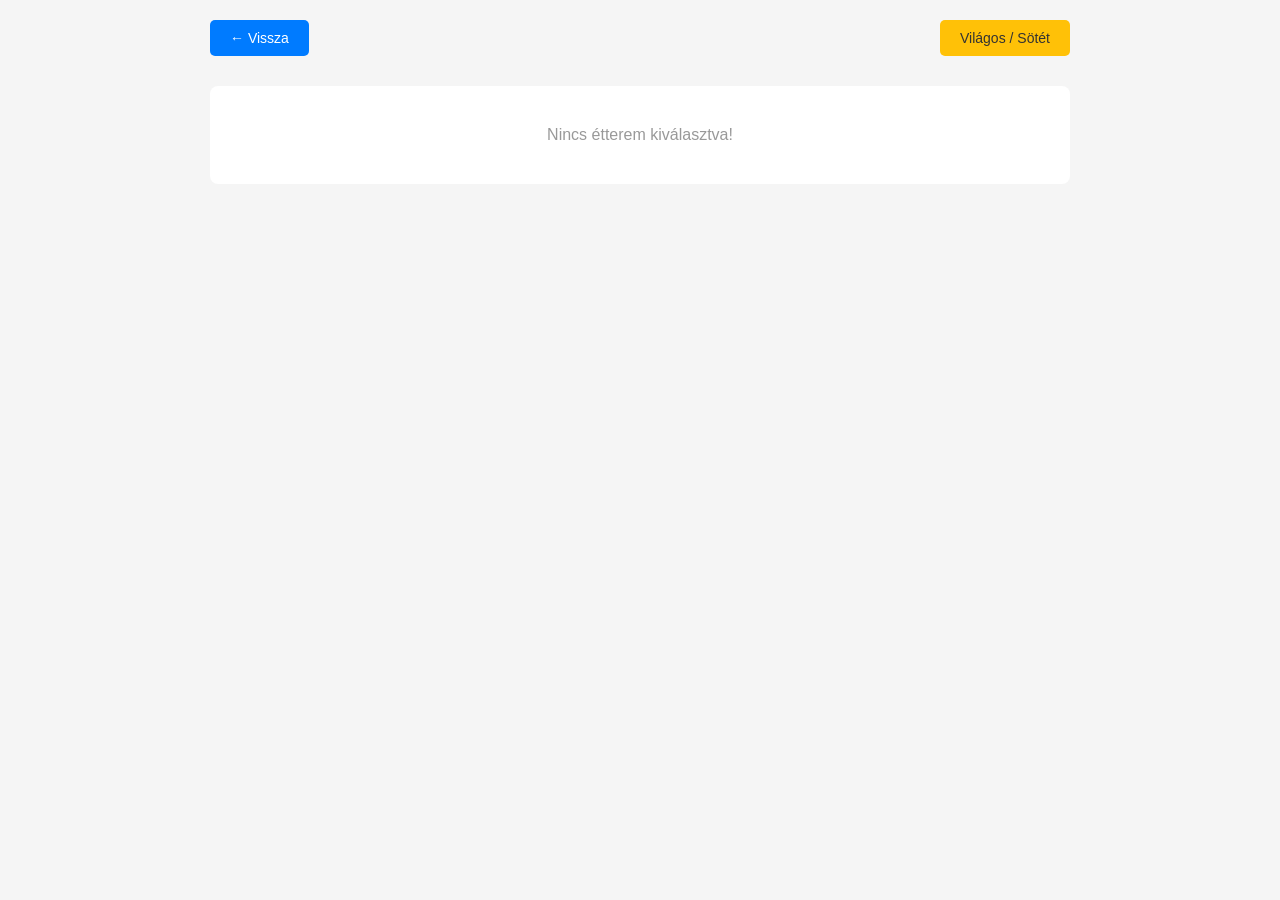
==== restaurant.html @ 2e68f977 "Add files via upload" ====
<!DOCTYPE html>
<html lang="hu">
<head>
    <meta charset="UTF-8">
    <meta name="viewport" content="width=device-width, initial-scale=1.0">
    <title>Étterem</title>
    <style>
        * {
            margin: 0;
            padding: 0;
            box-sizing: border-box;
        }

        body {
            font-family: 'Segoe UI', Tahoma, Geneva, Verdana, sans-serif;
            background-color: #f5f5f5;
            color: #333;
            transition: background-color 0.3s ease, color 0.3s ease;
        }

        body.dark-mode {
            background-color: #1e1e1e;
            color: #f5f5f5;
        }

        .container {
            max-width: 900px;
            margin: 0 auto;
            padding: 20px;
        }

        .header {
            display: flex;
            justify-content: space-between;
            align-items: center;
            margin-bottom: 30px;
            gap: 10px;
        }

        .back-btn, .dark-mode-toggle {
            padding: 10px 20px;
            border: none;
            border-radius: 5px;
            cursor: pointer;
            font-size: 14px;
            transition: background-color 0.3s ease;
        }

        .back-btn {
            background-color: #007bff;
            color: white;
        }

        .back-btn:hover {
            background-color: #0056b3;
        }

        body.dark-mode .back-btn {
            background-color: #0056b3;
        }

        body.dark-mode .back-btn:hover {
            background-color: #003d82;
        }

        .dark-mode-toggle {
            background-color: #ffc107;
            color: #333;
        }

        .dark-mode-toggle:hover {
            background-color: #e0a800;
        }

        body.dark-mode .dark-mode-toggle {
            background-color: #444;
            color: #ffc107;
        }

        body.dark-mode .dark-mode-toggle:hover {
            background-color: #555;
        }

        .restaurant-info {
            background: white;
            padding: 20px;
            border-radius: 8px;
            margin-bottom: 30px;
            box-shadow: 0 2px 10px rgba(0, 0, 0, 0.1);
        }

        body.dark-mode .restaurant-info {
            background-color: #2a2a2a;
            box-shadow: 0 2px 10px rgba(0, 0, 0, 0.5);
        }

        .restaurant-info h1 {
            margin-bottom: 15px;
            font-size: 28px;
        }

        .restaurant-info p {
            margin-bottom: 10px;
            font-size: 16px;
        }

        .menu-section {
            margin-top: 20px;
        }

        .menu-section h2 {
            font-size: 22px;
            margin-bottom: 15px;
            border-bottom: 2px solid #007bff;
            padding-bottom: 10px;
        }

        body.dark-mode .menu-section h2 {
            border-bottom-color: #0056b3;
        }

        .menu-content {
            font-family: 'Courier New', monospace;
            white-space: pre-wrap;
            word-wrap: break-word;
            line-height: 1.8;
            padding: 15px;
            background-color: #f9f9f9;
            border-radius: 5px;
            border-left: 4px solid #007bff;
        }

        body.dark-mode .menu-content {
            background-color: #333;
            border-left-color: #0056b3;
        }

        .no-data {
            background: white;
            padding: 20px;
            border-radius: 8px;
            text-align: center;
            color: #999;
        }

        body.dark-mode .no-data {
            background-color: #2a2a2a;
            color: #aaa;
        }
    </style>
</head>
<body>
    <div class="container">
        <div class="header">
            <button class="back-btn" onclick="goBack()">← Vissza</button>
            <button class="dark-mode-toggle" onclick="toggleDarkMode()">Világos / Sötét</button>
        </div>

        <div id="restaurantContent" class="no-data">
            Az étterem adatai betöltésben...
        </div>
    </div>

    <script>
        // Dark mode kezelés
        function toggleDarkMode() {
            document.body.classList.toggle('dark-mode');
            localStorage.setItem('darkMode', document.body.classList.contains('dark-mode'));
        }

        // Dark mode betöltés indításnál
        if (localStorage.getItem('darkMode') === 'true') {
            document.body.classList.add('dark-mode');
        }

        // Vissza gomb
        function goBack() {
            window.location.href = 'index.html';
        }

        // Étterem adatainak betöltése
        async function loadRestaurant() {
            try {
                const params = new URLSearchParams(window.location.search);
                const restaurantId = params.get('id');

                if (!restaurantId) {
                    document.getElementById('restaurantContent').innerHTML = '<div class="no-data">Nincs étterem kiválasztva!</div>';
                    return;
                }

                console.log('Keresett ID:', restaurantId);

                // restaurants.json betöltése
                const response = await fetch('restaurants.json');
                if (!response.ok) {
                    throw new Error('restaurants.json nem található!');
                }

                const restaurants = await response.json();
                console.log('Betöltött éttermek:', restaurants);

                const restaurant = restaurants.find(r => r.id == restaurantId);
                console.log('Talált étterem:', restaurant);

                if (!restaurant) {
                    document.getElementById('restaurantContent').innerHTML = '<div class="no-data">Az étterem nem található!</div>';
                    return;
                }

                // Étterem adatainak megjelenítése
                let html = `
                    <div class="restaurant-info">
                        <h1>${restaurant.name}</h1>
                        <p><strong>Cím:</strong> ${restaurant.address || 'Nincs megadva'}</p>
                        <p><strong>Telefon:</strong> ${restaurant.phone || 'Nincs megadva'}</p>
                        <p><strong>Email:</strong> ${restaurant.email || 'Nincs megadva'}</p>
                `;

                // Menü megjelenítése (string formátumban)
                if (restaurant.menu && restaurant.menu.trim()) {
                    html += `
                        <div class="menu-section">
                            <h2>Menü</h2>
                            <div class="menu-content">${restaurant.menu}</div>
                        </div>
                    `;
                } else {
                    html += '<div class="menu-section"><p><em>Nincs menü megadva</em></p></div>';
                }

                html += '</div>';

                document.getElementById('restaurantContent').innerHTML = html;

            } catch (error) {
                console.error('Hiba:', error);
                document.getElementById('restaurantContent').innerHTML = `<div class="no-data">Hiba az étterem betöltésekor: ${error.message}</div>`;
            }
        }

        // Oldal betöltésénél az étterem adatait töltjük be
        loadRestaurant();
    </script>
</body>
</html>
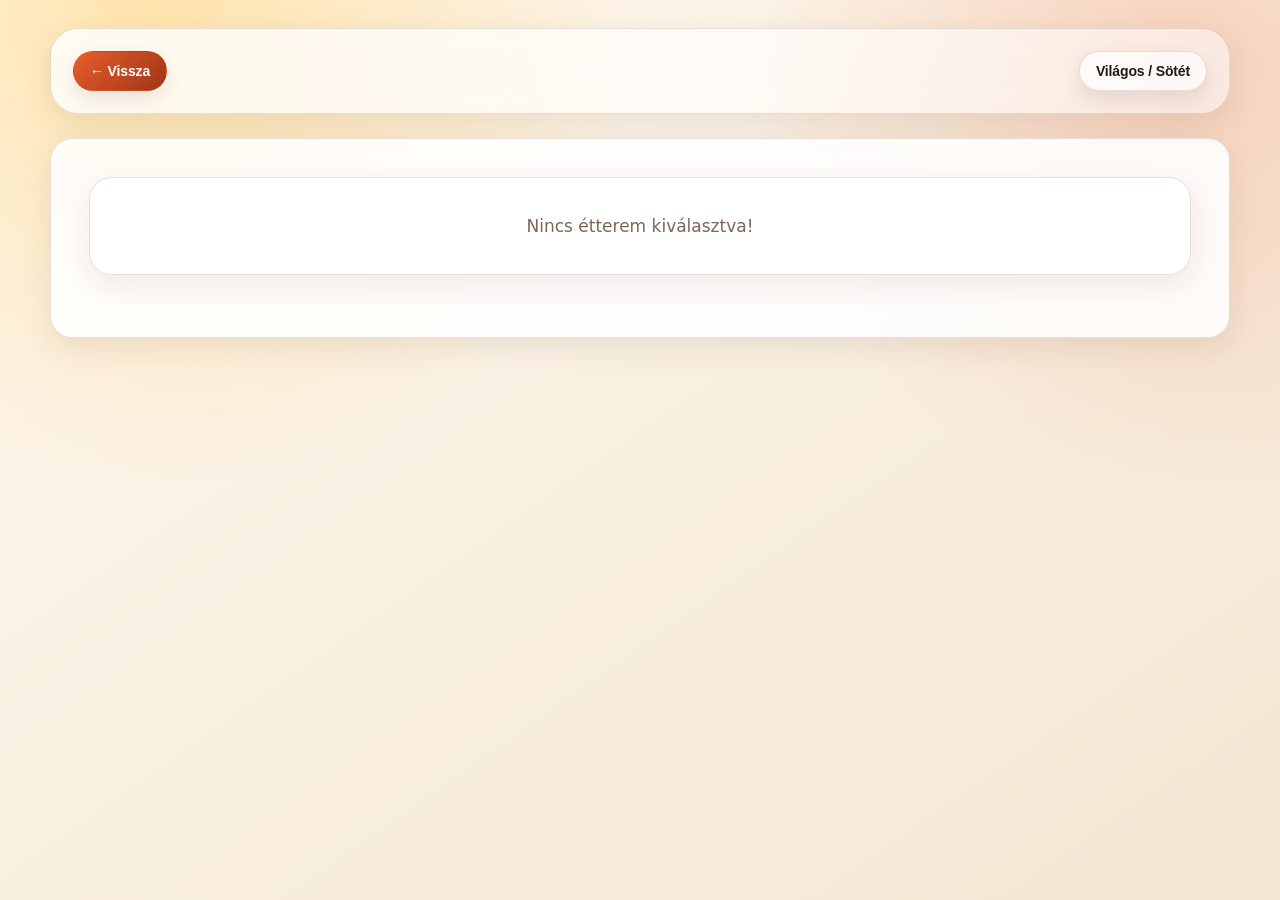
==== commit eadad15c: "Update restaurant.html" ====
--- a/restaurant.html
+++ b/restaurant.html
@@ -5,148 +5,498 @@
     <meta name="viewport" content="width=device-width, initial-scale=1.0">
     <title>Étterem</title>
     <style>
+
+        :root {
+            --bg: #fff8ef;
+            --bg-2: #f3e6d2;
+            --card: rgba(255, 255, 255, 0.86);
+            --card-solid: #ffffff;
+            --text: #24170f;
+            --muted: #7b6758;
+            --line: rgba(74, 48, 28, 0.14);
+            --brand: #e85d2a;
+            --brand-2: #ffb000;
+            --brand-dark: #9f3518;
+            --good: #218c5a;
+            --bad: #ce3d35;
+            --warning: #f6c14b;
+            --shadow: 0 18px 50px rgba(65, 38, 15, 0.13);
+            --shadow-soft: 0 10px 30px rgba(65, 38, 15, 0.09);
+            --radius: 22px;
+            --radius-sm: 14px;
+        }
+
         * {
             margin: 0;
             padding: 0;
             box-sizing: border-box;
         }
 
+        html {
+            scroll-behavior: smooth;
+        }
+
         body {
-            font-family: 'Segoe UI', Tahoma, Geneva, Verdana, sans-serif;
-            background-color: #f5f5f5;
-            color: #333;
-            transition: background-color 0.3s ease, color 0.3s ease;
+            min-height: 100vh;
+            font-family: Inter, ui-sans-serif, system-ui, -apple-system, BlinkMacSystemFont, 'Segoe UI', sans-serif;
+            background:
+                radial-gradient(circle at 12% 0%, rgba(255, 176, 0, 0.28), transparent 34%),
+                radial-gradient(circle at 92% 8%, rgba(232, 93, 42, 0.20), transparent 30%),
+                linear-gradient(145deg, var(--bg), var(--bg-2));
+            color: var(--text);
+            transition: background-color 0.25s ease, color 0.25s ease;
         }
 
         body.dark-mode {
-            background-color: #1e1e1e;
-            color: #f5f5f5;
+            --bg: #11100f;
+            --bg-2: #201812;
+            --card: rgba(33, 28, 24, 0.86);
+            --card-solid: #211c18;
+            --text: #fff4e6;
+            --muted: #c4ad96;
+            --line: rgba(255, 244, 230, 0.14);
+            --brand: #ff7443;
+            --brand-2: #ffc24d;
+            --brand-dark: #ff8a5b;
+            --good: #4ec783;
+            --bad: #ff6b5f;
+            --warning: #f6c14b;
+            background:
+                radial-gradient(circle at 12% 0%, rgba(255, 176, 0, 0.13), transparent 34%),
+                radial-gradient(circle at 92% 8%, rgba(232, 93, 42, 0.16), transparent 30%),
+                linear-gradient(145deg, var(--bg), var(--bg-2));
+            color: var(--text);
+        }
+
+        body::before {
+            content: '';
+            position: fixed;
+            inset: 0;
+            pointer-events: none;
+            background-image: linear-gradient(rgba(255,255,255,0.07) 1px, transparent 1px), linear-gradient(90deg, rgba(255,255,255,0.06) 1px, transparent 1px);
+            background-size: 46px 46px;
+            mask-image: linear-gradient(to bottom, rgba(0,0,0,0.35), transparent 70%);
         }
 
         .container {
-            max-width: 900px;
+            width: min(1180px, calc(100% - 32px));
             margin: 0 auto;
-            padding: 20px;
+            padding: 28px 0 56px;
+            position: relative;
         }
 
         .header {
             display: flex;
             justify-content: space-between;
             align-items: center;
-            margin-bottom: 30px;
+            gap: 16px;
+            margin-bottom: 24px;
+            padding: 22px;
+            border: 1px solid var(--line);
+            border-radius: calc(var(--radius) + 6px);
+            background: linear-gradient(135deg, rgba(255,255,255,0.82), rgba(255,255,255,0.48));
+            box-shadow: var(--shadow-soft);
+            backdrop-filter: blur(16px);
+        }
+
+        body.dark-mode .header {
+            background: linear-gradient(135deg, rgba(45,38,32,0.86), rgba(34,27,22,0.62));
+        }
+
+        .header h1 {
+            font-size: clamp(24px, 4vw, 40px);
+            line-height: 1.05;
+            letter-spacing: -0.045em;
+            font-weight: 900;
+        }
+
+        .button-group, .restaurant-actions {
+            display: flex;
             gap: 10px;
-        }
-
-        .back-btn, .dark-mode-toggle {
-            padding: 10px 20px;
-            border: none;
-            border-radius: 5px;
+            flex-wrap: wrap;
+            justify-content: flex-end;
+        }
+
+        button, .back-btn, .dark-mode-toggle {
+            appearance: none;
+            padding: 11px 16px;
+            border: 1px solid transparent;
+            border-radius: 999px;
             cursor: pointer;
             font-size: 14px;
-            transition: background-color 0.3s ease;
-        }
-
-        .back-btn {
-            background-color: #007bff;
-            color: white;
-        }
-
-        .back-btn:hover {
-            background-color: #0056b3;
-        }
-
-        body.dark-mode .back-btn {
-            background-color: #0056b3;
-        }
-
-        body.dark-mode .back-btn:hover {
-            background-color: #003d82;
-        }
-
-        .dark-mode-toggle {
-            background-color: #ffc107;
-            color: #333;
-        }
-
-        .dark-mode-toggle:hover {
-            background-color: #e0a800;
-        }
-
-        body.dark-mode .dark-mode-toggle {
-            background-color: #444;
-            color: #ffc107;
-        }
-
-        body.dark-mode .dark-mode-toggle:hover {
-            background-color: #555;
-        }
-
-        .restaurant-info {
-            background: white;
-            padding: 20px;
-            border-radius: 8px;
+            font-weight: 800;
+            letter-spacing: -0.01em;
+            transition: transform 0.18s ease, box-shadow 0.18s ease, background-color 0.18s ease, border-color 0.18s ease;
+            box-shadow: 0 8px 20px rgba(36, 23, 15, 0.10);
+        }
+
+        button:hover, .back-btn:hover, .dark-mode-toggle:hover {
+            transform: translateY(-1px);
+            box-shadow: 0 12px 26px rgba(36, 23, 15, 0.15);
+        }
+
+        button:active, .back-btn:active, .dark-mode-toggle:active {
+            transform: translateY(0);
+        }
+
+        .btn-primary, .back-btn {
+            background: linear-gradient(135deg, var(--brand), var(--brand-dark));
+            color: #fff;
+        }
+
+        .btn-primary:hover, .back-btn:hover,
+        body.dark-mode .btn-primary:hover, body.dark-mode .back-btn:hover {
+            background: linear-gradient(135deg, var(--brand-dark), var(--brand));
+        }
+
+        .btn-success, .btn-view {
+            background: linear-gradient(135deg, var(--good), #146a42);
+            color: #fff;
+        }
+
+        .btn-success:hover, .btn-view:hover,
+        body.dark-mode .btn-success:hover, body.dark-mode .btn-view:hover {
+            background: linear-gradient(135deg, #146a42, var(--good));
+        }
+
+        .btn-danger {
+            background: linear-gradient(135deg, var(--bad), #96241f);
+            color: #fff;
+        }
+
+        .btn-danger:hover, body.dark-mode .btn-danger:hover {
+            background: linear-gradient(135deg, #96241f, var(--bad));
+        }
+
+        .btn-warning, .dark-mode-toggle {
+            background: rgba(255, 255, 255, 0.72);
+            color: var(--text);
+            border-color: var(--line);
+        }
+
+        .btn-warning:hover, .dark-mode-toggle:hover,
+        body.dark-mode .btn-warning:hover, body.dark-mode .dark-mode-toggle:hover {
+            background: rgba(255, 194, 77, 0.22);
+            color: var(--text);
+        }
+
+        body.dark-mode .btn-warning, body.dark-mode .dark-mode-toggle {
+            background: rgba(255, 255, 255, 0.08);
+            color: var(--text);
+            border-color: var(--line);
+        }
+
+        .search-container {
+            margin-bottom: 24px;
+        }
+
+        .search-input,
+        input[type="text"],
+        input[type="email"],
+        input[type="tel"],
+        textarea {
+            width: 100%;
+            padding: 15px 17px;
+            border: 1px solid var(--line);
+            border-radius: var(--radius-sm);
+            background: rgba(255, 255, 255, 0.82);
+            color: var(--text);
+            font-family: inherit;
+            font-size: 15px;
+            outline: none;
+            transition: border-color 0.18s ease, box-shadow 0.18s ease, background 0.18s ease;
+            box-shadow: inset 0 1px 0 rgba(255,255,255,0.7);
+        }
+
+        body.dark-mode .search-input,
+        body.dark-mode input[type="text"],
+        body.dark-mode input[type="email"],
+        body.dark-mode input[type="tel"],
+        body.dark-mode textarea {
+            background: rgba(255, 255, 255, 0.075);
+            color: var(--text);
+            border-color: var(--line);
+            box-shadow: none;
+        }
+
+        .search-input:focus,
+        input[type="text"]:focus,
+        input[type="email"]:focus,
+        input[type="tel"]:focus,
+        textarea:focus {
+            border-color: rgba(232, 93, 42, 0.72);
+            box-shadow: 0 0 0 4px rgba(232, 93, 42, 0.12);
+        }
+
+        textarea {
+            resize: vertical;
+            min-height: 150px;
+            line-height: 1.65;
+        }
+
+        .restaurants-grid {
+            display: grid;
+            grid-template-columns: repeat(auto-fill, minmax(260px, 1fr));
+            gap: 18px;
             margin-bottom: 30px;
-            box-shadow: 0 2px 10px rgba(0, 0, 0, 0.1);
-        }
-
-        body.dark-mode .restaurant-info {
-            background-color: #2a2a2a;
-            box-shadow: 0 2px 10px rgba(0, 0, 0, 0.5);
+        }
+
+        .restaurant-card,
+        .form-container,
+        .restaurants-list,
+        .restaurant-info,
+        .no-data,
+        .info-box {
+            border: 1px solid var(--line);
+            border-radius: var(--radius);
+            background: var(--card);
+            box-shadow: var(--shadow-soft);
+            backdrop-filter: blur(14px);
+        }
+
+        .restaurant-card {
+            overflow: hidden;
+            cursor: pointer;
+            transition: transform 0.2s ease, box-shadow 0.2s ease, border-color 0.2s ease;
+        }
+
+        .restaurant-card:hover {
+            transform: translateY(-5px);
+            box-shadow: var(--shadow);
+            border-color: rgba(232, 93, 42, 0.34);
+        }
+
+        body.dark-mode .restaurant-card,
+        body.dark-mode .form-container,
+        body.dark-mode .restaurants-list,
+        body.dark-mode .restaurant-info,
+        body.dark-mode .no-data,
+        body.dark-mode .info-box {
+            background: var(--card);
+            box-shadow: 0 18px 50px rgba(0, 0, 0, 0.26);
+        }
+
+        .restaurant-card-header {
+            min-height: 126px;
+            display: flex;
+            align-items: center;
+            justify-content: center;
+            text-align: center;
+            padding: 24px;
+            color: #fff;
+            background:
+                radial-gradient(circle at 20% 0%, rgba(255,255,255,0.28), transparent 32%),
+                linear-gradient(135deg, var(--brand), var(--brand-dark));
+        }
+
+        body.dark-mode .restaurant-card-header {
+            background:
+                radial-gradient(circle at 20% 0%, rgba(255,255,255,0.18), transparent 32%),
+                linear-gradient(135deg, #8a2f1a, #3a1c12);
+        }
+
+        .restaurant-card-header h3 {
+            font-size: 22px;
+            line-height: 1.1;
+            letter-spacing: -0.03em;
+            font-weight: 900;
+        }
+
+        .restaurant-card-footer {
+            padding: 16px;
+            background: rgba(255, 255, 255, 0.50);
+            border-top: 1px solid var(--line);
+            text-align: center;
+        }
+
+        body.dark-mode .restaurant-card-footer {
+            background: rgba(255, 255, 255, 0.045);
+            border-top-color: var(--line);
+        }
+
+        .btn-view {
+            width: 100%;
+        }
+
+        .form-container,
+        .restaurants-list,
+        .restaurant-info,
+        .no-data,
+        .info-box {
+            padding: 22px;
+            margin-bottom: 24px;
+        }
+
+        .form-container h2,
+        .restaurants-list h2,
+        .menu-section h2 {
+            margin-bottom: 18px;
+            font-size: 24px;
+            letter-spacing: -0.035em;
+            font-weight: 900;
+        }
+
+        .form-group {
+            margin-bottom: 15px;
+        }
+
+        label {
+            display: block;
+            margin-bottom: 7px;
+            color: var(--muted);
+            font-weight: 800;
+            font-size: 13px;
+            text-transform: uppercase;
+            letter-spacing: 0.045em;
+        }
+
+        .restaurant-item {
+            display: flex;
+            justify-content: space-between;
+            align-items: center;
+            gap: 16px;
+            padding: 16px;
+            border: 1px solid var(--line);
+            border-radius: var(--radius-sm);
+            margin-bottom: 12px;
+            background: rgba(255, 255, 255, 0.56);
+            border-left: 6px solid var(--brand);
+        }
+
+        body.dark-mode .restaurant-item {
+            background: rgba(255, 255, 255, 0.055);
+            border-left-color: var(--brand);
         }
 
         .restaurant-info h1 {
-            margin-bottom: 15px;
-            font-size: 28px;
-        }
-
+            margin-bottom: 18px;
+            font-size: clamp(30px, 5vw, 48px);
+            line-height: 1;
+            letter-spacing: -0.055em;
+            font-weight: 950;
+        }
+
+        .restaurant-info h3 {
+            margin-bottom: 6px;
+            font-size: 19px;
+            letter-spacing: -0.02em;
+        }
+
+        .restaurant-info p,
         .restaurant-info p {
             margin-bottom: 10px;
-            font-size: 16px;
+            color: var(--muted);
+            font-size: 15px;
+        }
+
+        .restaurant-info strong {
+            color: var(--text);
         }
 
         .menu-section {
-            margin-top: 20px;
+            margin-top: 22px;
         }
 
         .menu-section h2 {
-            font-size: 22px;
-            margin-bottom: 15px;
-            border-bottom: 2px solid #007bff;
-            padding-bottom: 10px;
+            padding-bottom: 12px;
+            border-bottom: 2px solid rgba(232, 93, 42, 0.35);
         }
 
         body.dark-mode .menu-section h2 {
-            border-bottom-color: #0056b3;
+            border-bottom-color: rgba(255, 116, 67, 0.35);
         }
 
         .menu-content {
-            font-family: 'Courier New', monospace;
             white-space: pre-wrap;
             word-wrap: break-word;
-            line-height: 1.8;
-            padding: 15px;
-            background-color: #f9f9f9;
-            border-radius: 5px;
-            border-left: 4px solid #007bff;
+            line-height: 1.85;
+            padding: 18px;
+            border-radius: var(--radius-sm);
+            border: 1px solid var(--line);
+            border-left: 6px solid var(--brand);
+            background: rgba(255, 255, 255, 0.64);
+            color: var(--text);
+            font-family: ui-monospace, SFMono-Regular, Menlo, Consolas, monospace;
+            font-size: 14px;
         }
 
         body.dark-mode .menu-content {
-            background-color: #333;
-            border-left-color: #0056b3;
-        }
-
+            background: rgba(255, 255, 255, 0.055);
+            border-left-color: var(--brand);
+        }
+
+        .loading,
+        .no-restaurants,
         .no-data {
-            background: white;
-            padding: 20px;
-            border-radius: 8px;
             text-align: center;
-            color: #999;
-        }
-
-        body.dark-mode .no-data {
-            background-color: #2a2a2a;
-            color: #aaa;
-        }
+            padding: 38px;
+            color: var(--muted);
+            font-size: 17px;
+        }
+
+        .error {
+            padding: 15px 17px;
+            border: 1px solid rgba(206, 61, 53, 0.25);
+            border-radius: var(--radius-sm);
+            background: rgba(206, 61, 53, 0.10);
+            color: var(--bad);
+            margin-bottom: 20px;
+            font-weight: 700;
+        }
+
+        .success-message {
+            display: none;
+            padding: 14px 16px;
+            border-radius: var(--radius-sm);
+            margin-bottom: 18px;
+            background: rgba(33, 140, 90, 0.13);
+            color: var(--good);
+            border: 1px solid rgba(33, 140, 90, 0.22);
+            font-weight: 800;
+        }
+
+        .info-box {
+            color: var(--muted);
+            border-left: 6px solid var(--brand-2);
+            line-height: 1.65;
+        }
+
+        .info-box strong {
+            color: var(--text);
+        }
+
+        @media (max-width: 720px) {
+            .container {
+                width: min(100% - 22px, 1180px);
+                padding-top: 14px;
+            }
+
+            .header {
+                align-items: stretch;
+                flex-direction: column;
+                padding: 18px;
+                border-radius: 20px;
+            }
+
+            .button-group, .restaurant-actions {
+                width: 100%;
+            }
+
+            button, .back-btn, .dark-mode-toggle {
+                flex: 1;
+                padding: 12px 14px;
+            }
+
+            .restaurants-grid {
+                grid-template-columns: 1fr;
+            }
+
+            .restaurant-item {
+                align-items: stretch;
+                flex-direction: column;
+            }
+        }
+
     </style>
 </head>
 <body>
@@ -243,4 +593,4 @@
         loadRestaurant();
     </script>
 </body>
-</html>+</html>
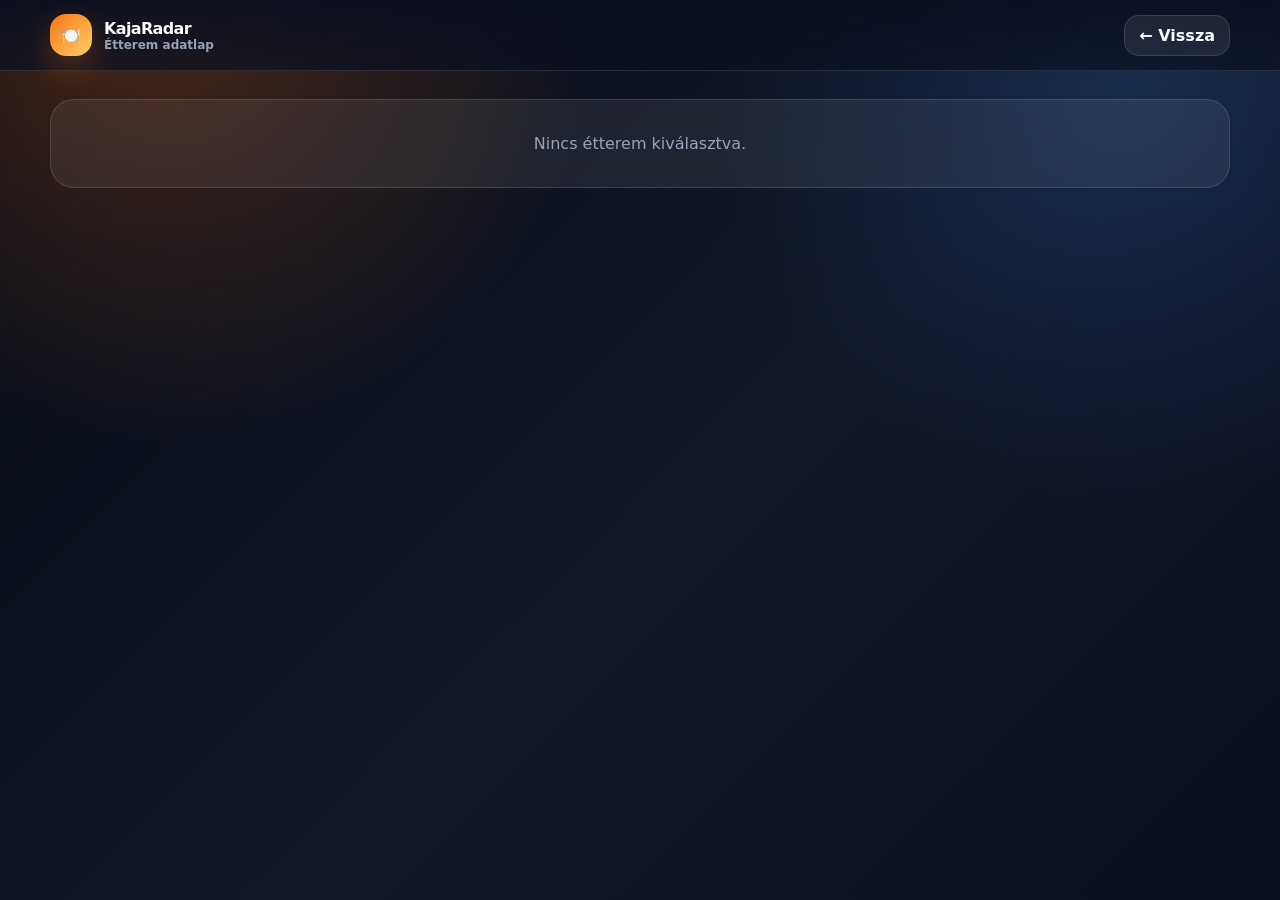
==== commit fced3505: "Update restaurant.html" ====
--- a/restaurant.html
+++ b/restaurant.html
@@ -1,596 +1,264 @@
 <!DOCTYPE html>
 <html lang="hu">
 <head>
-    <meta charset="UTF-8">
-    <meta name="viewport" content="width=device-width, initial-scale=1.0">
-    <title>Étterem</title>
-    <style>
-
-        :root {
-            --bg: #fff8ef;
-            --bg-2: #f3e6d2;
-            --card: rgba(255, 255, 255, 0.86);
-            --card-solid: #ffffff;
-            --text: #24170f;
-            --muted: #7b6758;
-            --line: rgba(74, 48, 28, 0.14);
-            --brand: #e85d2a;
-            --brand-2: #ffb000;
-            --brand-dark: #9f3518;
-            --good: #218c5a;
-            --bad: #ce3d35;
-            --warning: #f6c14b;
-            --shadow: 0 18px 50px rgba(65, 38, 15, 0.13);
-            --shadow-soft: 0 10px 30px rgba(65, 38, 15, 0.09);
-            --radius: 22px;
-            --radius-sm: 14px;
-        }
-
-        * {
-            margin: 0;
-            padding: 0;
-            box-sizing: border-box;
-        }
-
-        html {
-            scroll-behavior: smooth;
-        }
-
-        body {
-            min-height: 100vh;
-            font-family: Inter, ui-sans-serif, system-ui, -apple-system, BlinkMacSystemFont, 'Segoe UI', sans-serif;
-            background:
-                radial-gradient(circle at 12% 0%, rgba(255, 176, 0, 0.28), transparent 34%),
-                radial-gradient(circle at 92% 8%, rgba(232, 93, 42, 0.20), transparent 30%),
-                linear-gradient(145deg, var(--bg), var(--bg-2));
-            color: var(--text);
-            transition: background-color 0.25s ease, color 0.25s ease;
-        }
-
-        body.dark-mode {
-            --bg: #11100f;
-            --bg-2: #201812;
-            --card: rgba(33, 28, 24, 0.86);
-            --card-solid: #211c18;
-            --text: #fff4e6;
-            --muted: #c4ad96;
-            --line: rgba(255, 244, 230, 0.14);
-            --brand: #ff7443;
-            --brand-2: #ffc24d;
-            --brand-dark: #ff8a5b;
-            --good: #4ec783;
-            --bad: #ff6b5f;
-            --warning: #f6c14b;
-            background:
-                radial-gradient(circle at 12% 0%, rgba(255, 176, 0, 0.13), transparent 34%),
-                radial-gradient(circle at 92% 8%, rgba(232, 93, 42, 0.16), transparent 30%),
-                linear-gradient(145deg, var(--bg), var(--bg-2));
-            color: var(--text);
-        }
-
-        body::before {
-            content: '';
-            position: fixed;
-            inset: 0;
-            pointer-events: none;
-            background-image: linear-gradient(rgba(255,255,255,0.07) 1px, transparent 1px), linear-gradient(90deg, rgba(255,255,255,0.06) 1px, transparent 1px);
-            background-size: 46px 46px;
-            mask-image: linear-gradient(to bottom, rgba(0,0,0,0.35), transparent 70%);
-        }
-
-        .container {
-            width: min(1180px, calc(100% - 32px));
-            margin: 0 auto;
-            padding: 28px 0 56px;
-            position: relative;
-        }
-
-        .header {
-            display: flex;
-            justify-content: space-between;
-            align-items: center;
-            gap: 16px;
-            margin-bottom: 24px;
-            padding: 22px;
-            border: 1px solid var(--line);
-            border-radius: calc(var(--radius) + 6px);
-            background: linear-gradient(135deg, rgba(255,255,255,0.82), rgba(255,255,255,0.48));
-            box-shadow: var(--shadow-soft);
-            backdrop-filter: blur(16px);
-        }
-
-        body.dark-mode .header {
-            background: linear-gradient(135deg, rgba(45,38,32,0.86), rgba(34,27,22,0.62));
-        }
-
-        .header h1 {
-            font-size: clamp(24px, 4vw, 40px);
-            line-height: 1.05;
-            letter-spacing: -0.045em;
-            font-weight: 900;
-        }
-
-        .button-group, .restaurant-actions {
-            display: flex;
-            gap: 10px;
-            flex-wrap: wrap;
-            justify-content: flex-end;
-        }
-
-        button, .back-btn, .dark-mode-toggle {
-            appearance: none;
-            padding: 11px 16px;
-            border: 1px solid transparent;
-            border-radius: 999px;
-            cursor: pointer;
-            font-size: 14px;
-            font-weight: 800;
-            letter-spacing: -0.01em;
-            transition: transform 0.18s ease, box-shadow 0.18s ease, background-color 0.18s ease, border-color 0.18s ease;
-            box-shadow: 0 8px 20px rgba(36, 23, 15, 0.10);
-        }
-
-        button:hover, .back-btn:hover, .dark-mode-toggle:hover {
-            transform: translateY(-1px);
-            box-shadow: 0 12px 26px rgba(36, 23, 15, 0.15);
-        }
-
-        button:active, .back-btn:active, .dark-mode-toggle:active {
-            transform: translateY(0);
-        }
-
-        .btn-primary, .back-btn {
-            background: linear-gradient(135deg, var(--brand), var(--brand-dark));
-            color: #fff;
-        }
-
-        .btn-primary:hover, .back-btn:hover,
-        body.dark-mode .btn-primary:hover, body.dark-mode .back-btn:hover {
-            background: linear-gradient(135deg, var(--brand-dark), var(--brand));
-        }
-
-        .btn-success, .btn-view {
-            background: linear-gradient(135deg, var(--good), #146a42);
-            color: #fff;
-        }
-
-        .btn-success:hover, .btn-view:hover,
-        body.dark-mode .btn-success:hover, body.dark-mode .btn-view:hover {
-            background: linear-gradient(135deg, #146a42, var(--good));
-        }
-
-        .btn-danger {
-            background: linear-gradient(135deg, var(--bad), #96241f);
-            color: #fff;
-        }
-
-        .btn-danger:hover, body.dark-mode .btn-danger:hover {
-            background: linear-gradient(135deg, #96241f, var(--bad));
-        }
-
-        .btn-warning, .dark-mode-toggle {
-            background: rgba(255, 255, 255, 0.72);
-            color: var(--text);
-            border-color: var(--line);
-        }
-
-        .btn-warning:hover, .dark-mode-toggle:hover,
-        body.dark-mode .btn-warning:hover, body.dark-mode .dark-mode-toggle:hover {
-            background: rgba(255, 194, 77, 0.22);
-            color: var(--text);
-        }
-
-        body.dark-mode .btn-warning, body.dark-mode .dark-mode-toggle {
-            background: rgba(255, 255, 255, 0.08);
-            color: var(--text);
-            border-color: var(--line);
-        }
-
-        .search-container {
-            margin-bottom: 24px;
-        }
-
-        .search-input,
-        input[type="text"],
-        input[type="email"],
-        input[type="tel"],
-        textarea {
-            width: 100%;
-            padding: 15px 17px;
-            border: 1px solid var(--line);
-            border-radius: var(--radius-sm);
-            background: rgba(255, 255, 255, 0.82);
-            color: var(--text);
-            font-family: inherit;
-            font-size: 15px;
-            outline: none;
-            transition: border-color 0.18s ease, box-shadow 0.18s ease, background 0.18s ease;
-            box-shadow: inset 0 1px 0 rgba(255,255,255,0.7);
-        }
-
-        body.dark-mode .search-input,
-        body.dark-mode input[type="text"],
-        body.dark-mode input[type="email"],
-        body.dark-mode input[type="tel"],
-        body.dark-mode textarea {
-            background: rgba(255, 255, 255, 0.075);
-            color: var(--text);
-            border-color: var(--line);
-            box-shadow: none;
-        }
-
-        .search-input:focus,
-        input[type="text"]:focus,
-        input[type="email"]:focus,
-        input[type="tel"]:focus,
-        textarea:focus {
-            border-color: rgba(232, 93, 42, 0.72);
-            box-shadow: 0 0 0 4px rgba(232, 93, 42, 0.12);
-        }
-
-        textarea {
-            resize: vertical;
-            min-height: 150px;
-            line-height: 1.65;
-        }
-
-        .restaurants-grid {
-            display: grid;
-            grid-template-columns: repeat(auto-fill, minmax(260px, 1fr));
-            gap: 18px;
-            margin-bottom: 30px;
-        }
-
-        .restaurant-card,
-        .form-container,
-        .restaurants-list,
-        .restaurant-info,
-        .no-data,
-        .info-box {
-            border: 1px solid var(--line);
-            border-radius: var(--radius);
-            background: var(--card);
-            box-shadow: var(--shadow-soft);
-            backdrop-filter: blur(14px);
-        }
-
-        .restaurant-card {
-            overflow: hidden;
-            cursor: pointer;
-            transition: transform 0.2s ease, box-shadow 0.2s ease, border-color 0.2s ease;
-        }
-
-        .restaurant-card:hover {
-            transform: translateY(-5px);
-            box-shadow: var(--shadow);
-            border-color: rgba(232, 93, 42, 0.34);
-        }
-
-        body.dark-mode .restaurant-card,
-        body.dark-mode .form-container,
-        body.dark-mode .restaurants-list,
-        body.dark-mode .restaurant-info,
-        body.dark-mode .no-data,
-        body.dark-mode .info-box {
-            background: var(--card);
-            box-shadow: 0 18px 50px rgba(0, 0, 0, 0.26);
-        }
-
-        .restaurant-card-header {
-            min-height: 126px;
-            display: flex;
-            align-items: center;
-            justify-content: center;
-            text-align: center;
-            padding: 24px;
-            color: #fff;
-            background:
-                radial-gradient(circle at 20% 0%, rgba(255,255,255,0.28), transparent 32%),
-                linear-gradient(135deg, var(--brand), var(--brand-dark));
-        }
-
-        body.dark-mode .restaurant-card-header {
-            background:
-                radial-gradient(circle at 20% 0%, rgba(255,255,255,0.18), transparent 32%),
-                linear-gradient(135deg, #8a2f1a, #3a1c12);
-        }
-
-        .restaurant-card-header h3 {
-            font-size: 22px;
-            line-height: 1.1;
-            letter-spacing: -0.03em;
-            font-weight: 900;
-        }
-
-        .restaurant-card-footer {
-            padding: 16px;
-            background: rgba(255, 255, 255, 0.50);
-            border-top: 1px solid var(--line);
-            text-align: center;
-        }
-
-        body.dark-mode .restaurant-card-footer {
-            background: rgba(255, 255, 255, 0.045);
-            border-top-color: var(--line);
-        }
-
-        .btn-view {
-            width: 100%;
-        }
-
-        .form-container,
-        .restaurants-list,
-        .restaurant-info,
-        .no-data,
-        .info-box {
-            padding: 22px;
-            margin-bottom: 24px;
-        }
-
-        .form-container h2,
-        .restaurants-list h2,
-        .menu-section h2 {
-            margin-bottom: 18px;
-            font-size: 24px;
-            letter-spacing: -0.035em;
-            font-weight: 900;
-        }
-
-        .form-group {
-            margin-bottom: 15px;
-        }
-
-        label {
-            display: block;
-            margin-bottom: 7px;
-            color: var(--muted);
-            font-weight: 800;
-            font-size: 13px;
-            text-transform: uppercase;
-            letter-spacing: 0.045em;
-        }
-
-        .restaurant-item {
-            display: flex;
-            justify-content: space-between;
-            align-items: center;
-            gap: 16px;
-            padding: 16px;
-            border: 1px solid var(--line);
-            border-radius: var(--radius-sm);
-            margin-bottom: 12px;
-            background: rgba(255, 255, 255, 0.56);
-            border-left: 6px solid var(--brand);
-        }
-
-        body.dark-mode .restaurant-item {
-            background: rgba(255, 255, 255, 0.055);
-            border-left-color: var(--brand);
-        }
-
-        .restaurant-info h1 {
-            margin-bottom: 18px;
-            font-size: clamp(30px, 5vw, 48px);
-            line-height: 1;
-            letter-spacing: -0.055em;
-            font-weight: 950;
-        }
-
-        .restaurant-info h3 {
-            margin-bottom: 6px;
-            font-size: 19px;
-            letter-spacing: -0.02em;
-        }
-
-        .restaurant-info p,
-        .restaurant-info p {
-            margin-bottom: 10px;
-            color: var(--muted);
-            font-size: 15px;
-        }
-
-        .restaurant-info strong {
-            color: var(--text);
-        }
-
-        .menu-section {
-            margin-top: 22px;
-        }
-
-        .menu-section h2 {
-            padding-bottom: 12px;
-            border-bottom: 2px solid rgba(232, 93, 42, 0.35);
-        }
-
-        body.dark-mode .menu-section h2 {
-            border-bottom-color: rgba(255, 116, 67, 0.35);
-        }
-
-        .menu-content {
-            white-space: pre-wrap;
-            word-wrap: break-word;
-            line-height: 1.85;
-            padding: 18px;
-            border-radius: var(--radius-sm);
-            border: 1px solid var(--line);
-            border-left: 6px solid var(--brand);
-            background: rgba(255, 255, 255, 0.64);
-            color: var(--text);
-            font-family: ui-monospace, SFMono-Regular, Menlo, Consolas, monospace;
-            font-size: 14px;
-        }
-
-        body.dark-mode .menu-content {
-            background: rgba(255, 255, 255, 0.055);
-            border-left-color: var(--brand);
-        }
-
-        .loading,
-        .no-restaurants,
-        .no-data {
-            text-align: center;
-            padding: 38px;
-            color: var(--muted);
-            font-size: 17px;
-        }
-
-        .error {
-            padding: 15px 17px;
-            border: 1px solid rgba(206, 61, 53, 0.25);
-            border-radius: var(--radius-sm);
-            background: rgba(206, 61, 53, 0.10);
-            color: var(--bad);
-            margin-bottom: 20px;
-            font-weight: 700;
-        }
-
-        .success-message {
-            display: none;
-            padding: 14px 16px;
-            border-radius: var(--radius-sm);
-            margin-bottom: 18px;
-            background: rgba(33, 140, 90, 0.13);
-            color: var(--good);
-            border: 1px solid rgba(33, 140, 90, 0.22);
-            font-weight: 800;
-        }
-
-        .info-box {
-            color: var(--muted);
-            border-left: 6px solid var(--brand-2);
-            line-height: 1.65;
-        }
-
-        .info-box strong {
-            color: var(--text);
-        }
-
-        @media (max-width: 720px) {
-            .container {
-                width: min(100% - 22px, 1180px);
-                padding-top: 14px;
-            }
-
-            .header {
-                align-items: stretch;
-                flex-direction: column;
-                padding: 18px;
-                border-radius: 20px;
-            }
-
-            .button-group, .restaurant-actions {
-                width: 100%;
-            }
-
-            button, .back-btn, .dark-mode-toggle {
-                flex: 1;
-                padding: 12px 14px;
-            }
-
-            .restaurants-grid {
-                grid-template-columns: 1fr;
-            }
-
-            .restaurant-item {
-                align-items: stretch;
-                flex-direction: column;
-            }
-        }
-
-    </style>
+<meta charset="UTF-8">
+<meta name="viewport" content="width=device-width, initial-scale=1.0">
+<title>Étterem</title>
+<style>
+:root{
+  --bg:#0b1020;
+  --bg2:#111827;
+  --card:rgba(255,255,255,.08);
+  --card2:rgba(255,255,255,.12);
+  --text:#f8fafc;
+  --muted:#94a3b8;
+  --line:rgba(255,255,255,.12);
+  --accent:#f97316;
+  --accent2:#fb923c;
+  --good:#22c55e;
+  --danger:#ef4444;
+  --shadow:0 22px 70px rgba(0,0,0,.35);
+  --radius:24px;
+}
+*{box-sizing:border-box;margin:0;padding:0}
+body{
+  font-family:Inter,system-ui,-apple-system,BlinkMacSystemFont,"Segoe UI",sans-serif;
+  min-height:100vh;
+  color:var(--text);
+  background:
+    radial-gradient(circle at 12% 0%,rgba(249,115,22,.25),transparent 28rem),
+    radial-gradient(circle at 88% 10%,rgba(59,130,246,.18),transparent 26rem),
+    linear-gradient(135deg,#070b16,#111827 55%,#0b1020);
+}
+a{color:inherit;text-decoration:none}
+button,input,textarea{font:inherit}
+.container{width:min(1180px,calc(100% - 32px));margin:0 auto;padding:28px 0 48px}
+.topbar{
+  position:sticky;top:0;z-index:50;
+  backdrop-filter:blur(18px);
+  background:linear-gradient(180deg,rgba(11,16,32,.92),rgba(11,16,32,.68));
+  border-bottom:1px solid var(--line);
+}
+.topbar-inner{
+  width:min(1180px,calc(100% - 32px));
+  margin:0 auto;
+  padding:14px 0;
+  display:flex;align-items:center;justify-content:space-between;gap:14px;
+}
+.brand{display:flex;align-items:center;gap:12px;font-weight:900;letter-spacing:-.04em}
+.logo{
+  width:42px;height:42px;border-radius:16px;
+  display:grid;place-items:center;
+  background:linear-gradient(135deg,var(--accent),#ffd166);
+  box-shadow:0 12px 30px rgba(249,115,22,.28);
+}
+.brand small{display:block;font-size:12px;font-weight:700;color:var(--muted);letter-spacing:0}
+.nav-actions{display:flex;gap:10px;align-items:center;flex-wrap:wrap}
+.btn{
+  border:1px solid var(--line);
+  border-radius:15px;
+  padding:10px 14px;
+  background:rgba(255,255,255,.08);
+  color:var(--text);
+  cursor:pointer;
+  transition:.18s ease;
+  font-weight:800;
+}
+.btn:hover{transform:translateY(-1px);background:rgba(255,255,255,.14)}
+.btn-primary{background:linear-gradient(135deg,var(--accent),var(--accent2));border:none;color:#1f1308}
+.btn-danger{background:rgba(239,68,68,.18);border-color:rgba(239,68,68,.35)}
+.hero{
+  margin:26px 0 22px;
+  padding:34px;
+  border:1px solid var(--line);
+  border-radius:32px;
+  background:
+    linear-gradient(135deg,rgba(255,255,255,.12),rgba(255,255,255,.04)),
+    radial-gradient(circle at 90% 20%,rgba(249,115,22,.16),transparent 18rem);
+  box-shadow:var(--shadow);
+}
+.hero h1{font-size:clamp(34px,5vw,62px);letter-spacing:-.08em;line-height:.95;margin-bottom:12px}
+.hero p{color:var(--muted);font-size:17px;max-width:720px;line-height:1.6}
+.search-panel{
+  position:sticky;top:72px;z-index:40;
+  margin:0 0 24px;
+  padding:14px;
+  border:1px solid var(--line);
+  border-radius:24px;
+  background:rgba(15,23,42,.78);
+  backdrop-filter:blur(18px);
+  box-shadow:0 12px 40px rgba(0,0,0,.22);
+}
+.search-row{display:grid;grid-template-columns:1fr auto;gap:10px}
+.search-input,.field,textarea{
+  width:100%;
+  border:1px solid var(--line);
+  outline:none;
+  border-radius:18px;
+  background:rgba(255,255,255,.08);
+  color:var(--text);
+  padding:14px 16px;
+}
+.search-input:focus,.field:focus,textarea:focus{border-color:rgba(249,115,22,.7);box-shadow:0 0 0 4px rgba(249,115,22,.13)}
+.chips{display:flex;flex-wrap:wrap;gap:8px;margin-top:12px}
+.chip{
+  border:1px solid var(--line);
+  color:var(--muted);
+  background:rgba(255,255,255,.06);
+  border-radius:999px;
+  padding:8px 11px;
+  cursor:pointer;
+  font-size:13px;
+  font-weight:800;
+}
+.chip:hover,.chip.active{background:rgba(249,115,22,.18);border-color:rgba(249,115,22,.42);color:#fed7aa}
+.meta-row{display:flex;justify-content:space-between;gap:14px;align-items:center;margin:14px 2px;color:var(--muted);font-size:14px}
+.grid{display:grid;grid-template-columns:repeat(auto-fill,minmax(270px,1fr));gap:18px}
+.card{
+  border:1px solid var(--line);
+  border-radius:var(--radius);
+  background:linear-gradient(180deg,rgba(255,255,255,.12),rgba(255,255,255,.06));
+  overflow:hidden;
+  box-shadow:0 14px 42px rgba(0,0,0,.24);
+  transition:.2s ease;
+}
+.card:hover{transform:translateY(-4px);border-color:rgba(249,115,22,.38)}
+.card-head{padding:22px;min-height:122px;display:flex;flex-direction:column;justify-content:space-between;background:radial-gradient(circle at 100% 0%,rgba(249,115,22,.24),transparent 12rem)}
+.badges{display:flex;gap:8px;flex-wrap:wrap;margin-bottom:12px}
+.badge{font-size:12px;font-weight:900;color:#ffedd5;background:rgba(249,115,22,.18);border:1px solid rgba(249,115,22,.32);padding:6px 9px;border-radius:999px}
+.card h3{font-size:22px;line-height:1.05;letter-spacing:-.04em}
+.card-body{padding:18px 22px;color:var(--muted);line-height:1.55}
+.preview{margin-top:10px;padding-top:10px;border-top:1px solid var(--line);font-size:14px}
+.card-actions{display:grid;grid-template-columns:1fr 1fr;gap:10px;padding:0 22px 22px}
+.action{display:block;text-align:center;border-radius:15px;padding:11px;background:rgba(255,255,255,.08);border:1px solid var(--line);font-weight:900}
+.action.primary{background:linear-gradient(135deg,var(--accent),var(--accent2));border:none;color:#241305}
+.empty,.loading,.error{
+  border:1px solid var(--line);
+  border-radius:var(--radius);
+  padding:34px;
+  text-align:center;
+  color:var(--muted);
+  background:rgba(255,255,255,.07);
+}
+.detail-card,.panel{
+  border:1px solid var(--line);
+  border-radius:32px;
+  background:linear-gradient(180deg,rgba(255,255,255,.12),rgba(255,255,255,.06));
+  box-shadow:var(--shadow);
+  overflow:hidden;
+}
+.detail-hero{padding:34px;background:radial-gradient(circle at 88% 12%,rgba(249,115,22,.22),transparent 18rem)}
+.detail-hero h1{font-size:clamp(36px,5vw,58px);letter-spacing:-.08em;line-height:.95;margin-bottom:18px}
+.info-list{display:grid;gap:10px;color:var(--muted)}
+.info-list a{color:#fed7aa;font-weight:800}
+.menu-box{padding:26px}
+.menu-box h2{font-size:26px;letter-spacing:-.05em;margin-bottom:14px}
+.menu-content{
+  white-space:pre-wrap;
+  line-height:1.85;
+  color:#e5e7eb;
+  background:rgba(0,0,0,.22);
+  border:1px solid var(--line);
+  border-radius:22px;
+  padding:22px;
+}
+.form-grid{display:grid;gap:14px}
+.form-group label{display:block;margin:0 0 7px;color:#cbd5e1;font-weight:900}
+textarea{min-height:170px;resize:vertical}
+.list{display:grid;gap:12px}
+.list-item{
+  display:grid;grid-template-columns:1fr auto;gap:14px;align-items:center;
+  padding:16px;
+  border:1px solid var(--line);
+  border-radius:20px;
+  background:rgba(255,255,255,.06);
+}
+.list-item p{color:var(--muted);font-size:14px;margin-top:4px}
+.notice{padding:16px;border-radius:20px;border:1px solid rgba(249,115,22,.28);background:rgba(249,115,22,.10);color:#fed7aa;margin-bottom:18px;line-height:1.6}
+.success{display:none;padding:14px;border-radius:18px;background:rgba(34,197,94,.14);border:1px solid rgba(34,197,94,.32);color:#bbf7d0;margin-bottom:18px}
+@media(max-width:720px){
+  .container,.topbar-inner{width:min(100% - 22px,1180px)}
+  .topbar-inner{align-items:flex-start}
+  .brand small{display:none}
+  .hero{padding:24px;border-radius:26px}
+  .search-panel{top:68px;border-radius:20px}
+  .search-row{grid-template-columns:1fr}
+  .grid{grid-template-columns:1fr}
+  .card-actions{grid-template-columns:1fr}
+  .list-item{grid-template-columns:1fr}
+  .nav-actions{justify-content:flex-end}
+}
+</style>
 </head>
 <body>
-    <div class="container">
-        <div class="header">
-            <button class="back-btn" onclick="goBack()">← Vissza</button>
-            <button class="dark-mode-toggle" onclick="toggleDarkMode()">Világos / Sötét</button>
+<header class="topbar">
+  <div class="topbar-inner">
+    <a class="brand" href="index.html"><span class="logo">🍽️</span><span>KajaRadar<small>Étterem adatlap</small></span></a>
+    <div class="nav-actions">
+      <a class="btn" href="index.html">← Vissza</a>
+    </div>
+  </div>
+</header>
+
+<main class="container">
+  <div id="restaurantContent" class="loading">Az étterem adatai betöltésben...</div>
+</main>
+
+<script>
+function clean(v){ return (v || "").toString(); }
+function mapLink(address){ return "https://www.google.com/maps/search/?api=1&query=" + encodeURIComponent(address || ""); }
+function telLink(phone){ return "tel:" + clean(phone).replace(/[^+0-9]/g,""); }
+function mailLink(email){ return "mailto:" + clean(email); }
+
+async function loadRestaurant() {
+  try {
+    const params = new URLSearchParams(window.location.search);
+    const restaurantId = params.get("id");
+    if (!restaurantId) {
+      document.getElementById("restaurantContent").className = "empty";
+      document.getElementById("restaurantContent").textContent = "Nincs étterem kiválasztva.";
+      return;
+    }
+
+    const response = await fetch("restaurants.json?cache=" + Date.now());
+    if (!response.ok) throw new Error("restaurants.json nem található!");
+    const restaurants = await response.json();
+    const r = restaurants.find(x => x.id == restaurantId);
+
+    if (!r) {
+      document.getElementById("restaurantContent").className = "empty";
+      document.getElementById("restaurantContent").textContent = "Az étterem nem található.";
+      return;
+    }
+
+    document.title = clean(r.name) + " — Étterem";
+
+    document.getElementById("restaurantContent").className = "detail-card";
+    document.getElementById("restaurantContent").innerHTML = `
+      <section class="detail-hero">
+        <div class="badges">
+          <span class="badge">Étterem</span>
+          <span class="badge">Menü</span>
         </div>
-
-        <div id="restaurantContent" class="no-data">
-            Az étterem adatai betöltésben...
+        <h1>${clean(r.name)}</h1>
+        <div class="info-list">
+          <div>📍 <a target="_blank" href="${mapLink(r.address)}">${clean(r.address) || "Nincs cím"}</a></div>
+          <div>📞 ${clean(r.phone) ? `<a href="${telLink(r.phone)}">${clean(r.phone)}</a>` : "Nincs telefon"}</div>
+          <div>✉️ ${clean(r.email) ? `<a href="${mailLink(r.email)}">${clean(r.email)}</a>` : "Nincs email"}</div>
         </div>
-    </div>
-
-    <script>
-        // Dark mode kezelés
-        function toggleDarkMode() {
-            document.body.classList.toggle('dark-mode');
-            localStorage.setItem('darkMode', document.body.classList.contains('dark-mode'));
-        }
-
-        // Dark mode betöltés indításnál
-        if (localStorage.getItem('darkMode') === 'true') {
-            document.body.classList.add('dark-mode');
-        }
-
-        // Vissza gomb
-        function goBack() {
-            window.location.href = 'index.html';
-        }
-
-        // Étterem adatainak betöltése
-        async function loadRestaurant() {
-            try {
-                const params = new URLSearchParams(window.location.search);
-                const restaurantId = params.get('id');
-
-                if (!restaurantId) {
-                    document.getElementById('restaurantContent').innerHTML = '<div class="no-data">Nincs étterem kiválasztva!</div>';
-                    return;
-                }
-
-                console.log('Keresett ID:', restaurantId);
-
-                // restaurants.json betöltése
-                const response = await fetch('restaurants.json');
-                if (!response.ok) {
-                    throw new Error('restaurants.json nem található!');
-                }
-
-                const restaurants = await response.json();
-                console.log('Betöltött éttermek:', restaurants);
-
-                const restaurant = restaurants.find(r => r.id == restaurantId);
-                console.log('Talált étterem:', restaurant);
-
-                if (!restaurant) {
-                    document.getElementById('restaurantContent').innerHTML = '<div class="no-data">Az étterem nem található!</div>';
-                    return;
-                }
-
-                // Étterem adatainak megjelenítése
-                let html = `
-                    <div class="restaurant-info">
-                        <h1>${restaurant.name}</h1>
-                        <p><strong>Cím:</strong> ${restaurant.address || 'Nincs megadva'}</p>
-                        <p><strong>Telefon:</strong> ${restaurant.phone || 'Nincs megadva'}</p>
-                        <p><strong>Email:</strong> ${restaurant.email || 'Nincs megadva'}</p>
-                `;
-
-                // Menü megjelenítése (string formátumban)
-                if (restaurant.menu && restaurant.menu.trim()) {
-                    html += `
-                        <div class="menu-section">
-                            <h2>Menü</h2>
-                            <div class="menu-content">${restaurant.menu}</div>
-                        </div>
-                    `;
-                } else {
-                    html += '<div class="menu-section"><p><em>Nincs menü megadva</em></p></div>';
-                }
-
-                html += '</div>';
-
-                document.getElementById('restaurantContent').innerHTML = html;
-
-            } catch (error) {
-                console.error('Hiba:', error);
-                document.getElementById('restaurantContent').innerHTML = `<div class="no-data">Hiba az étterem betöltésekor: ${error.message}</div>`;
-            }
-        }
-
-        // Oldal betöltésénél az étterem adatait töltjük be
-        loadRestaurant();
-    </script>
+      </section>
+      <section class="menu-box">
+        <h2>Menü</h2>
+        <div class="menu-content">${clean(r.menu).trim() || "Nincs menü megadva."}</div>
+      </section>
+    `;
+  } catch (error) {
+    const el = document.getElementById("restaurantContent");
+    el.className = "error";
+    el.textContent = "Hiba az étterem betöltésekor: " + error.message;
+  }
+}
+loadRestaurant();
+</script>
 </body>
 </html>
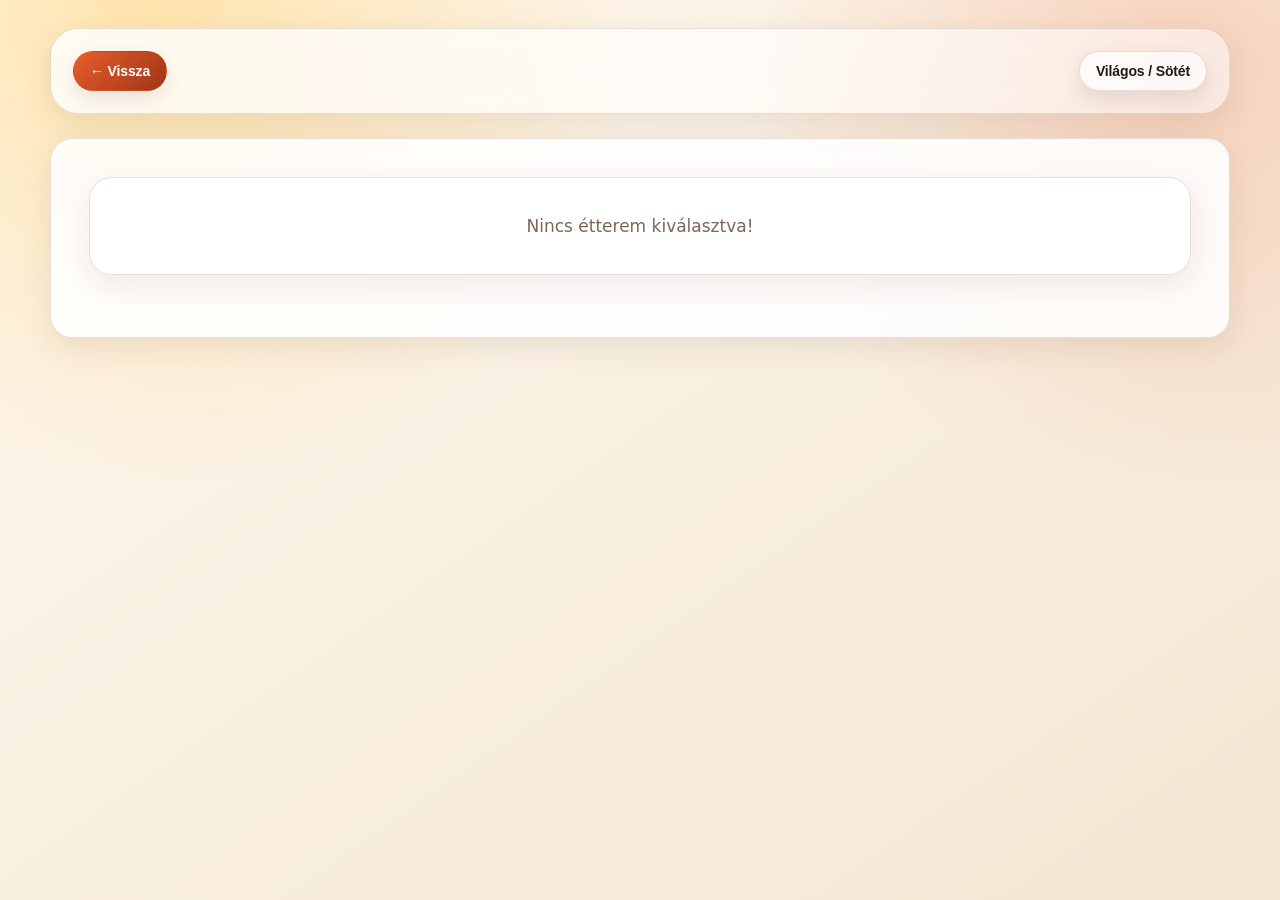
==== commit 895f6bf3: "Update restaurant.html" ====
--- a/restaurant.html
+++ b/restaurant.html
@@ -1,264 +1,596 @@
 <!DOCTYPE html>
 <html lang="hu">
 <head>
-<meta charset="UTF-8">
-<meta name="viewport" content="width=device-width, initial-scale=1.0">
-<title>Étterem</title>
-<style>
-:root{
-  --bg:#0b1020;
-  --bg2:#111827;
-  --card:rgba(255,255,255,.08);
-  --card2:rgba(255,255,255,.12);
-  --text:#f8fafc;
-  --muted:#94a3b8;
-  --line:rgba(255,255,255,.12);
-  --accent:#f97316;
-  --accent2:#fb923c;
-  --good:#22c55e;
-  --danger:#ef4444;
-  --shadow:0 22px 70px rgba(0,0,0,.35);
-  --radius:24px;
-}
-*{box-sizing:border-box;margin:0;padding:0}
-body{
-  font-family:Inter,system-ui,-apple-system,BlinkMacSystemFont,"Segoe UI",sans-serif;
-  min-height:100vh;
-  color:var(--text);
-  background:
-    radial-gradient(circle at 12% 0%,rgba(249,115,22,.25),transparent 28rem),
-    radial-gradient(circle at 88% 10%,rgba(59,130,246,.18),transparent 26rem),
-    linear-gradient(135deg,#070b16,#111827 55%,#0b1020);
-}
-a{color:inherit;text-decoration:none}
-button,input,textarea{font:inherit}
-.container{width:min(1180px,calc(100% - 32px));margin:0 auto;padding:28px 0 48px}
-.topbar{
-  position:sticky;top:0;z-index:50;
-  backdrop-filter:blur(18px);
-  background:linear-gradient(180deg,rgba(11,16,32,.92),rgba(11,16,32,.68));
-  border-bottom:1px solid var(--line);
-}
-.topbar-inner{
-  width:min(1180px,calc(100% - 32px));
-  margin:0 auto;
-  padding:14px 0;
-  display:flex;align-items:center;justify-content:space-between;gap:14px;
-}
-.brand{display:flex;align-items:center;gap:12px;font-weight:900;letter-spacing:-.04em}
-.logo{
-  width:42px;height:42px;border-radius:16px;
-  display:grid;place-items:center;
-  background:linear-gradient(135deg,var(--accent),#ffd166);
-  box-shadow:0 12px 30px rgba(249,115,22,.28);
-}
-.brand small{display:block;font-size:12px;font-weight:700;color:var(--muted);letter-spacing:0}
-.nav-actions{display:flex;gap:10px;align-items:center;flex-wrap:wrap}
-.btn{
-  border:1px solid var(--line);
-  border-radius:15px;
-  padding:10px 14px;
-  background:rgba(255,255,255,.08);
-  color:var(--text);
-  cursor:pointer;
-  transition:.18s ease;
-  font-weight:800;
-}
-.btn:hover{transform:translateY(-1px);background:rgba(255,255,255,.14)}
-.btn-primary{background:linear-gradient(135deg,var(--accent),var(--accent2));border:none;color:#1f1308}
-.btn-danger{background:rgba(239,68,68,.18);border-color:rgba(239,68,68,.35)}
-.hero{
-  margin:26px 0 22px;
-  padding:34px;
-  border:1px solid var(--line);
-  border-radius:32px;
-  background:
-    linear-gradient(135deg,rgba(255,255,255,.12),rgba(255,255,255,.04)),
-    radial-gradient(circle at 90% 20%,rgba(249,115,22,.16),transparent 18rem);
-  box-shadow:var(--shadow);
-}
-.hero h1{font-size:clamp(34px,5vw,62px);letter-spacing:-.08em;line-height:.95;margin-bottom:12px}
-.hero p{color:var(--muted);font-size:17px;max-width:720px;line-height:1.6}
-.search-panel{
-  position:sticky;top:72px;z-index:40;
-  margin:0 0 24px;
-  padding:14px;
-  border:1px solid var(--line);
-  border-radius:24px;
-  background:rgba(15,23,42,.78);
-  backdrop-filter:blur(18px);
-  box-shadow:0 12px 40px rgba(0,0,0,.22);
-}
-.search-row{display:grid;grid-template-columns:1fr auto;gap:10px}
-.search-input,.field,textarea{
-  width:100%;
-  border:1px solid var(--line);
-  outline:none;
-  border-radius:18px;
-  background:rgba(255,255,255,.08);
-  color:var(--text);
-  padding:14px 16px;
-}
-.search-input:focus,.field:focus,textarea:focus{border-color:rgba(249,115,22,.7);box-shadow:0 0 0 4px rgba(249,115,22,.13)}
-.chips{display:flex;flex-wrap:wrap;gap:8px;margin-top:12px}
-.chip{
-  border:1px solid var(--line);
-  color:var(--muted);
-  background:rgba(255,255,255,.06);
-  border-radius:999px;
-  padding:8px 11px;
-  cursor:pointer;
-  font-size:13px;
-  font-weight:800;
-}
-.chip:hover,.chip.active{background:rgba(249,115,22,.18);border-color:rgba(249,115,22,.42);color:#fed7aa}
-.meta-row{display:flex;justify-content:space-between;gap:14px;align-items:center;margin:14px 2px;color:var(--muted);font-size:14px}
-.grid{display:grid;grid-template-columns:repeat(auto-fill,minmax(270px,1fr));gap:18px}
-.card{
-  border:1px solid var(--line);
-  border-radius:var(--radius);
-  background:linear-gradient(180deg,rgba(255,255,255,.12),rgba(255,255,255,.06));
-  overflow:hidden;
-  box-shadow:0 14px 42px rgba(0,0,0,.24);
-  transition:.2s ease;
-}
-.card:hover{transform:translateY(-4px);border-color:rgba(249,115,22,.38)}
-.card-head{padding:22px;min-height:122px;display:flex;flex-direction:column;justify-content:space-between;background:radial-gradient(circle at 100% 0%,rgba(249,115,22,.24),transparent 12rem)}
-.badges{display:flex;gap:8px;flex-wrap:wrap;margin-bottom:12px}
-.badge{font-size:12px;font-weight:900;color:#ffedd5;background:rgba(249,115,22,.18);border:1px solid rgba(249,115,22,.32);padding:6px 9px;border-radius:999px}
-.card h3{font-size:22px;line-height:1.05;letter-spacing:-.04em}
-.card-body{padding:18px 22px;color:var(--muted);line-height:1.55}
-.preview{margin-top:10px;padding-top:10px;border-top:1px solid var(--line);font-size:14px}
-.card-actions{display:grid;grid-template-columns:1fr 1fr;gap:10px;padding:0 22px 22px}
-.action{display:block;text-align:center;border-radius:15px;padding:11px;background:rgba(255,255,255,.08);border:1px solid var(--line);font-weight:900}
-.action.primary{background:linear-gradient(135deg,var(--accent),var(--accent2));border:none;color:#241305}
-.empty,.loading,.error{
-  border:1px solid var(--line);
-  border-radius:var(--radius);
-  padding:34px;
-  text-align:center;
-  color:var(--muted);
-  background:rgba(255,255,255,.07);
-}
-.detail-card,.panel{
-  border:1px solid var(--line);
-  border-radius:32px;
-  background:linear-gradient(180deg,rgba(255,255,255,.12),rgba(255,255,255,.06));
-  box-shadow:var(--shadow);
-  overflow:hidden;
-}
-.detail-hero{padding:34px;background:radial-gradient(circle at 88% 12%,rgba(249,115,22,.22),transparent 18rem)}
-.detail-hero h1{font-size:clamp(36px,5vw,58px);letter-spacing:-.08em;line-height:.95;margin-bottom:18px}
-.info-list{display:grid;gap:10px;color:var(--muted)}
-.info-list a{color:#fed7aa;font-weight:800}
-.menu-box{padding:26px}
-.menu-box h2{font-size:26px;letter-spacing:-.05em;margin-bottom:14px}
-.menu-content{
-  white-space:pre-wrap;
-  line-height:1.85;
-  color:#e5e7eb;
-  background:rgba(0,0,0,.22);
-  border:1px solid var(--line);
-  border-radius:22px;
-  padding:22px;
-}
-.form-grid{display:grid;gap:14px}
-.form-group label{display:block;margin:0 0 7px;color:#cbd5e1;font-weight:900}
-textarea{min-height:170px;resize:vertical}
-.list{display:grid;gap:12px}
-.list-item{
-  display:grid;grid-template-columns:1fr auto;gap:14px;align-items:center;
-  padding:16px;
-  border:1px solid var(--line);
-  border-radius:20px;
-  background:rgba(255,255,255,.06);
-}
-.list-item p{color:var(--muted);font-size:14px;margin-top:4px}
-.notice{padding:16px;border-radius:20px;border:1px solid rgba(249,115,22,.28);background:rgba(249,115,22,.10);color:#fed7aa;margin-bottom:18px;line-height:1.6}
-.success{display:none;padding:14px;border-radius:18px;background:rgba(34,197,94,.14);border:1px solid rgba(34,197,94,.32);color:#bbf7d0;margin-bottom:18px}
-@media(max-width:720px){
-  .container,.topbar-inner{width:min(100% - 22px,1180px)}
-  .topbar-inner{align-items:flex-start}
-  .brand small{display:none}
-  .hero{padding:24px;border-radius:26px}
-  .search-panel{top:68px;border-radius:20px}
-  .search-row{grid-template-columns:1fr}
-  .grid{grid-template-columns:1fr}
-  .card-actions{grid-template-columns:1fr}
-  .list-item{grid-template-columns:1fr}
-  .nav-actions{justify-content:flex-end}
-}
-</style>
+    <meta charset="UTF-8">
+    <meta name="viewport" content="width=device-width, initial-scale=1.0">
+    <title>Étterem</title>
+    <style>
+
+        :root {
+            --bg: #fff8ef;
+            --bg-2: #f3e6d2;
+            --card: rgba(255, 255, 255, 0.86);
+            --card-solid: #ffffff;
+            --text: #24170f;
+            --muted: #7b6758;
+            --line: rgba(74, 48, 28, 0.14);
+            --brand: #e85d2a;
+            --brand-2: #ffb000;
+            --brand-dark: #9f3518;
+            --good: #218c5a;
+            --bad: #ce3d35;
+            --warning: #f6c14b;
+            --shadow: 0 18px 50px rgba(65, 38, 15, 0.13);
+            --shadow-soft: 0 10px 30px rgba(65, 38, 15, 0.09);
+            --radius: 22px;
+            --radius-sm: 14px;
+        }
+
+        * {
+            margin: 0;
+            padding: 0;
+            box-sizing: border-box;
+        }
+
+        html {
+            scroll-behavior: smooth;
+        }
+
+        body {
+            min-height: 100vh;
+            font-family: Inter, ui-sans-serif, system-ui, -apple-system, BlinkMacSystemFont, 'Segoe UI', sans-serif;
+            background:
+                radial-gradient(circle at 12% 0%, rgba(255, 176, 0, 0.28), transparent 34%),
+                radial-gradient(circle at 92% 8%, rgba(232, 93, 42, 0.20), transparent 30%),
+                linear-gradient(145deg, var(--bg), var(--bg-2));
+            color: var(--text);
+            transition: background-color 0.25s ease, color 0.25s ease;
+        }
+
+        body.dark-mode {
+            --bg: #11100f;
+            --bg-2: #201812;
+            --card: rgba(33, 28, 24, 0.86);
+            --card-solid: #211c18;
+            --text: #fff4e6;
+            --muted: #c4ad96;
+            --line: rgba(255, 244, 230, 0.14);
+            --brand: #ff7443;
+            --brand-2: #ffc24d;
+            --brand-dark: #ff8a5b;
+            --good: #4ec783;
+            --bad: #ff6b5f;
+            --warning: #f6c14b;
+            background:
+                radial-gradient(circle at 12% 0%, rgba(255, 176, 0, 0.13), transparent 34%),
+                radial-gradient(circle at 92% 8%, rgba(232, 93, 42, 0.16), transparent 30%),
+                linear-gradient(145deg, var(--bg), var(--bg-2));
+            color: var(--text);
+        }
+
+        body::before {
+            content: '';
+            position: fixed;
+            inset: 0;
+            pointer-events: none;
+            background-image: linear-gradient(rgba(255,255,255,0.07) 1px, transparent 1px), linear-gradient(90deg, rgba(255,255,255,0.06) 1px, transparent 1px);
+            background-size: 46px 46px;
+            mask-image: linear-gradient(to bottom, rgba(0,0,0,0.35), transparent 70%);
+        }
+
+        .container {
+            width: min(1180px, calc(100% - 32px));
+            margin: 0 auto;
+            padding: 28px 0 56px;
+            position: relative;
+        }
+
+        .header {
+            display: flex;
+            justify-content: space-between;
+            align-items: center;
+            gap: 16px;
+            margin-bottom: 24px;
+            padding: 22px;
+            border: 1px solid var(--line);
+            border-radius: calc(var(--radius) + 6px);
+            background: linear-gradient(135deg, rgba(255,255,255,0.82), rgba(255,255,255,0.48));
+            box-shadow: var(--shadow-soft);
+            backdrop-filter: blur(16px);
+        }
+
+        body.dark-mode .header {
+            background: linear-gradient(135deg, rgba(45,38,32,0.86), rgba(34,27,22,0.62));
+        }
+
+        .header h1 {
+            font-size: clamp(24px, 4vw, 40px);
+            line-height: 1.05;
+            letter-spacing: -0.045em;
+            font-weight: 900;
+        }
+
+        .button-group, .restaurant-actions {
+            display: flex;
+            gap: 10px;
+            flex-wrap: wrap;
+            justify-content: flex-end;
+        }
+
+        button, .back-btn, .dark-mode-toggle {
+            appearance: none;
+            padding: 11px 16px;
+            border: 1px solid transparent;
+            border-radius: 999px;
+            cursor: pointer;
+            font-size: 14px;
+            font-weight: 800;
+            letter-spacing: -0.01em;
+            transition: transform 0.18s ease, box-shadow 0.18s ease, background-color 0.18s ease, border-color 0.18s ease;
+            box-shadow: 0 8px 20px rgba(36, 23, 15, 0.10);
+        }
+
+        button:hover, .back-btn:hover, .dark-mode-toggle:hover {
+            transform: translateY(-1px);
+            box-shadow: 0 12px 26px rgba(36, 23, 15, 0.15);
+        }
+
+        button:active, .back-btn:active, .dark-mode-toggle:active {
+            transform: translateY(0);
+        }
+
+        .btn-primary, .back-btn {
+            background: linear-gradient(135deg, var(--brand), var(--brand-dark));
+            color: #fff;
+        }
+
+        .btn-primary:hover, .back-btn:hover,
+        body.dark-mode .btn-primary:hover, body.dark-mode .back-btn:hover {
+            background: linear-gradient(135deg, var(--brand-dark), var(--brand));
+        }
+
+        .btn-success, .btn-view {
+            background: linear-gradient(135deg, var(--good), #146a42);
+            color: #fff;
+        }
+
+        .btn-success:hover, .btn-view:hover,
+        body.dark-mode .btn-success:hover, body.dark-mode .btn-view:hover {
+            background: linear-gradient(135deg, #146a42, var(--good));
+        }
+
+        .btn-danger {
+            background: linear-gradient(135deg, var(--bad), #96241f);
+            color: #fff;
+        }
+
+        .btn-danger:hover, body.dark-mode .btn-danger:hover {
+            background: linear-gradient(135deg, #96241f, var(--bad));
+        }
+
+        .btn-warning, .dark-mode-toggle {
+            background: rgba(255, 255, 255, 0.72);
+            color: var(--text);
+            border-color: var(--line);
+        }
+
+        .btn-warning:hover, .dark-mode-toggle:hover,
+        body.dark-mode .btn-warning:hover, body.dark-mode .dark-mode-toggle:hover {
+            background: rgba(255, 194, 77, 0.22);
+            color: var(--text);
+        }
+
+        body.dark-mode .btn-warning, body.dark-mode .dark-mode-toggle {
+            background: rgba(255, 255, 255, 0.08);
+            color: var(--text);
+            border-color: var(--line);
+        }
+
+        .search-container {
+            margin-bottom: 24px;
+        }
+
+        .search-input,
+        input[type="text"],
+        input[type="email"],
+        input[type="tel"],
+        textarea {
+            width: 100%;
+            padding: 15px 17px;
+            border: 1px solid var(--line);
+            border-radius: var(--radius-sm);
+            background: rgba(255, 255, 255, 0.82);
+            color: var(--text);
+            font-family: inherit;
+            font-size: 15px;
+            outline: none;
+            transition: border-color 0.18s ease, box-shadow 0.18s ease, background 0.18s ease;
+            box-shadow: inset 0 1px 0 rgba(255,255,255,0.7);
+        }
+
+        body.dark-mode .search-input,
+        body.dark-mode input[type="text"],
+        body.dark-mode input[type="email"],
+        body.dark-mode input[type="tel"],
+        body.dark-mode textarea {
+            background: rgba(255, 255, 255, 0.075);
+            color: var(--text);
+            border-color: var(--line);
+            box-shadow: none;
+        }
+
+        .search-input:focus,
+        input[type="text"]:focus,
+        input[type="email"]:focus,
+        input[type="tel"]:focus,
+        textarea:focus {
+            border-color: rgba(232, 93, 42, 0.72);
+            box-shadow: 0 0 0 4px rgba(232, 93, 42, 0.12);
+        }
+
+        textarea {
+            resize: vertical;
+            min-height: 150px;
+            line-height: 1.65;
+        }
+
+        .restaurants-grid {
+            display: grid;
+            grid-template-columns: repeat(auto-fill, minmax(260px, 1fr));
+            gap: 18px;
+            margin-bottom: 30px;
+        }
+
+        .restaurant-card,
+        .form-container,
+        .restaurants-list,
+        .restaurant-info,
+        .no-data,
+        .info-box {
+            border: 1px solid var(--line);
+            border-radius: var(--radius);
+            background: var(--card);
+            box-shadow: var(--shadow-soft);
+            backdrop-filter: blur(14px);
+        }
+
+        .restaurant-card {
+            overflow: hidden;
+            cursor: pointer;
+            transition: transform 0.2s ease, box-shadow 0.2s ease, border-color 0.2s ease;
+        }
+
+        .restaurant-card:hover {
+            transform: translateY(-5px);
+            box-shadow: var(--shadow);
+            border-color: rgba(232, 93, 42, 0.34);
+        }
+
+        body.dark-mode .restaurant-card,
+        body.dark-mode .form-container,
+        body.dark-mode .restaurants-list,
+        body.dark-mode .restaurant-info,
+        body.dark-mode .no-data,
+        body.dark-mode .info-box {
+            background: var(--card);
+            box-shadow: 0 18px 50px rgba(0, 0, 0, 0.26);
+        }
+
+        .restaurant-card-header {
+            min-height: 126px;
+            display: flex;
+            align-items: center;
+            justify-content: center;
+            text-align: center;
+            padding: 24px;
+            color: #fff;
+            background:
+                radial-gradient(circle at 20% 0%, rgba(255,255,255,0.28), transparent 32%),
+                linear-gradient(135deg, var(--brand), var(--brand-dark));
+        }
+
+        body.dark-mode .restaurant-card-header {
+            background:
+                radial-gradient(circle at 20% 0%, rgba(255,255,255,0.18), transparent 32%),
+                linear-gradient(135deg, #8a2f1a, #3a1c12);
+        }
+
+        .restaurant-card-header h3 {
+            font-size: 22px;
+            line-height: 1.1;
+            letter-spacing: -0.03em;
+            font-weight: 900;
+        }
+
+        .restaurant-card-footer {
+            padding: 16px;
+            background: rgba(255, 255, 255, 0.50);
+            border-top: 1px solid var(--line);
+            text-align: center;
+        }
+
+        body.dark-mode .restaurant-card-footer {
+            background: rgba(255, 255, 255, 0.045);
+            border-top-color: var(--line);
+        }
+
+        .btn-view {
+            width: 100%;
+        }
+
+        .form-container,
+        .restaurants-list,
+        .restaurant-info,
+        .no-data,
+        .info-box {
+            padding: 22px;
+            margin-bottom: 24px;
+        }
+
+        .form-container h2,
+        .restaurants-list h2,
+        .menu-section h2 {
+            margin-bottom: 18px;
+            font-size: 24px;
+            letter-spacing: -0.035em;
+            font-weight: 900;
+        }
+
+        .form-group {
+            margin-bottom: 15px;
+        }
+
+        label {
+            display: block;
+            margin-bottom: 7px;
+            color: var(--muted);
+            font-weight: 800;
+            font-size: 13px;
+            text-transform: uppercase;
+            letter-spacing: 0.045em;
+        }
+
+        .restaurant-item {
+            display: flex;
+            justify-content: space-between;
+            align-items: center;
+            gap: 16px;
+            padding: 16px;
+            border: 1px solid var(--line);
+            border-radius: var(--radius-sm);
+            margin-bottom: 12px;
+            background: rgba(255, 255, 255, 0.56);
+            border-left: 6px solid var(--brand);
+        }
+
+        body.dark-mode .restaurant-item {
+            background: rgba(255, 255, 255, 0.055);
+            border-left-color: var(--brand);
+        }
+
+        .restaurant-info h1 {
+            margin-bottom: 18px;
+            font-size: clamp(30px, 5vw, 48px);
+            line-height: 1;
+            letter-spacing: -0.055em;
+            font-weight: 950;
+        }
+
+        .restaurant-info h3 {
+            margin-bottom: 6px;
+            font-size: 19px;
+            letter-spacing: -0.02em;
+        }
+
+        .restaurant-info p,
+        .restaurant-info p {
+            margin-bottom: 10px;
+            color: var(--muted);
+            font-size: 15px;
+        }
+
+        .restaurant-info strong {
+            color: var(--text);
+        }
+
+        .menu-section {
+            margin-top: 22px;
+        }
+
+        .menu-section h2 {
+            padding-bottom: 12px;
+            border-bottom: 2px solid rgba(232, 93, 42, 0.35);
+        }
+
+        body.dark-mode .menu-section h2 {
+            border-bottom-color: rgba(255, 116, 67, 0.35);
+        }
+
+        .menu-content {
+            white-space: pre-wrap;
+            word-wrap: break-word;
+            line-height: 1.85;
+            padding: 18px;
+            border-radius: var(--radius-sm);
+            border: 1px solid var(--line);
+            border-left: 6px solid var(--brand);
+            background: rgba(255, 255, 255, 0.64);
+            color: var(--text);
+            font-family: ui-monospace, SFMono-Regular, Menlo, Consolas, monospace;
+            font-size: 14px;
+        }
+
+        body.dark-mode .menu-content {
+            background: rgba(255, 255, 255, 0.055);
+            border-left-color: var(--brand);
+        }
+
+        .loading,
+        .no-restaurants,
+        .no-data {
+            text-align: center;
+            padding: 38px;
+            color: var(--muted);
+            font-size: 17px;
+        }
+
+        .error {
+            padding: 15px 17px;
+            border: 1px solid rgba(206, 61, 53, 0.25);
+            border-radius: var(--radius-sm);
+            background: rgba(206, 61, 53, 0.10);
+            color: var(--bad);
+            margin-bottom: 20px;
+            font-weight: 700;
+        }
+
+        .success-message {
+            display: none;
+            padding: 14px 16px;
+            border-radius: var(--radius-sm);
+            margin-bottom: 18px;
+            background: rgba(33, 140, 90, 0.13);
+            color: var(--good);
+            border: 1px solid rgba(33, 140, 90, 0.22);
+            font-weight: 800;
+        }
+
+        .info-box {
+            color: var(--muted);
+            border-left: 6px solid var(--brand-2);
+            line-height: 1.65;
+        }
+
+        .info-box strong {
+            color: var(--text);
+        }
+
+        @media (max-width: 720px) {
+            .container {
+                width: min(100% - 22px, 1180px);
+                padding-top: 14px;
+            }
+
+            .header {
+                align-items: stretch;
+                flex-direction: column;
+                padding: 18px;
+                border-radius: 20px;
+            }
+
+            .button-group, .restaurant-actions {
+                width: 100%;
+            }
+
+            button, .back-btn, .dark-mode-toggle {
+                flex: 1;
+                padding: 12px 14px;
+            }
+
+            .restaurants-grid {
+                grid-template-columns: 1fr;
+            }
+
+            .restaurant-item {
+                align-items: stretch;
+                flex-direction: column;
+            }
+        }
+
+    </style>
 </head>
 <body>
-<header class="topbar">
-  <div class="topbar-inner">
-    <a class="brand" href="index.html"><span class="logo">🍽️</span><span>KajaRadar<small>Étterem adatlap</small></span></a>
-    <div class="nav-actions">
-      <a class="btn" href="index.html">← Vissza</a>
+    <div class="container">
+        <div class="header">
+            <button class="back-btn" onclick="goBack()">← Vissza</button>
+            <button class="dark-mode-toggle" onclick="toggleDarkMode()">Világos / Sötét</button>
+        </div>
+
+        <div id="restaurantContent" class="no-data">
+            Az étterem adatai betöltésben...
+        </div>
     </div>
-  </div>
-</header>
-
-<main class="container">
-  <div id="restaurantContent" class="loading">Az étterem adatai betöltésben...</div>
-</main>
-
-<script>
-function clean(v){ return (v || "").toString(); }
-function mapLink(address){ return "https://www.google.com/maps/search/?api=1&query=" + encodeURIComponent(address || ""); }
-function telLink(phone){ return "tel:" + clean(phone).replace(/[^+0-9]/g,""); }
-function mailLink(email){ return "mailto:" + clean(email); }
-
-async function loadRestaurant() {
-  try {
-    const params = new URLSearchParams(window.location.search);
-    const restaurantId = params.get("id");
-    if (!restaurantId) {
-      document.getElementById("restaurantContent").className = "empty";
-      document.getElementById("restaurantContent").textContent = "Nincs étterem kiválasztva.";
-      return;
-    }
-
-    const response = await fetch("restaurants.json?cache=" + Date.now());
-    if (!response.ok) throw new Error("restaurants.json nem található!");
-    const restaurants = await response.json();
-    const r = restaurants.find(x => x.id == restaurantId);
-
-    if (!r) {
-      document.getElementById("restaurantContent").className = "empty";
-      document.getElementById("restaurantContent").textContent = "Az étterem nem található.";
-      return;
-    }
-
-    document.title = clean(r.name) + " — Étterem";
-
-    document.getElementById("restaurantContent").className = "detail-card";
-    document.getElementById("restaurantContent").innerHTML = `
-      <section class="detail-hero">
-        <div class="badges">
-          <span class="badge">Étterem</span>
-          <span class="badge">Menü</span>
-        </div>
-        <h1>${clean(r.name)}</h1>
-        <div class="info-list">
-          <div>📍 <a target="_blank" href="${mapLink(r.address)}">${clean(r.address) || "Nincs cím"}</a></div>
-          <div>📞 ${clean(r.phone) ? `<a href="${telLink(r.phone)}">${clean(r.phone)}</a>` : "Nincs telefon"}</div>
-          <div>✉️ ${clean(r.email) ? `<a href="${mailLink(r.email)}">${clean(r.email)}</a>` : "Nincs email"}</div>
-        </div>
-      </section>
-      <section class="menu-box">
-        <h2>Menü</h2>
-        <div class="menu-content">${clean(r.menu).trim() || "Nincs menü megadva."}</div>
-      </section>
-    `;
-  } catch (error) {
-    const el = document.getElementById("restaurantContent");
-    el.className = "error";
-    el.textContent = "Hiba az étterem betöltésekor: " + error.message;
-  }
-}
-loadRestaurant();
-</script>
+
+    <script>
+        // Dark mode kezelés
+        function toggleDarkMode() {
+            document.body.classList.toggle('dark-mode');
+            localStorage.setItem('darkMode', document.body.classList.contains('dark-mode'));
+        }
+
+        // Dark mode betöltés indításnál
+        if (localStorage.getItem('darkMode') === 'true') {
+            document.body.classList.add('dark-mode');
+        }
+
+        // Vissza gomb
+        function goBack() {
+            window.location.href = 'index.html';
+        }
+
+        // Étterem adatainak betöltése
+        async function loadRestaurant() {
+            try {
+                const params = new URLSearchParams(window.location.search);
+                const restaurantId = params.get('id');
+
+                if (!restaurantId) {
+                    document.getElementById('restaurantContent').innerHTML = '<div class="no-data">Nincs étterem kiválasztva!</div>';
+                    return;
+                }
+
+                console.log('Keresett ID:', restaurantId);
+
+                // restaurants.json betöltése
+                const response = await fetch('restaurants.json');
+                if (!response.ok) {
+                    throw new Error('restaurants.json nem található!');
+                }
+
+                const restaurants = await response.json();
+                console.log('Betöltött éttermek:', restaurants);
+
+                const restaurant = restaurants.find(r => r.id == restaurantId);
+                console.log('Talált étterem:', restaurant);
+
+                if (!restaurant) {
+                    document.getElementById('restaurantContent').innerHTML = '<div class="no-data">Az étterem nem található!</div>';
+                    return;
+                }
+
+                // Étterem adatainak megjelenítése
+                let html = `
+                    <div class="restaurant-info">
+                        <h1>${restaurant.name}</h1>
+                        <p><strong>Cím:</strong> ${restaurant.address || 'Nincs megadva'}</p>
+                        <p><strong>Telefon:</strong> ${restaurant.phone || 'Nincs megadva'}</p>
+                        <p><strong>Email:</strong> ${restaurant.email || 'Nincs megadva'}</p>
+                `;
+
+                // Menü megjelenítése (string formátumban)
+                if (restaurant.menu && restaurant.menu.trim()) {
+                    html += `
+                        <div class="menu-section">
+                            <h2>Menü</h2>
+                            <div class="menu-content">${restaurant.menu}</div>
+                        </div>
+                    `;
+                } else {
+                    html += '<div class="menu-section"><p><em>Nincs menü megadva</em></p></div>';
+                }
+
+                html += '</div>';
+
+                document.getElementById('restaurantContent').innerHTML = html;
+
+            } catch (error) {
+                console.error('Hiba:', error);
+                document.getElementById('restaurantContent').innerHTML = `<div class="no-data">Hiba az étterem betöltésekor: ${error.message}</div>`;
+            }
+        }
+
+        // Oldal betöltésénél az étterem adatait töltjük be
+        loadRestaurant();
+    </script>
 </body>
 </html>
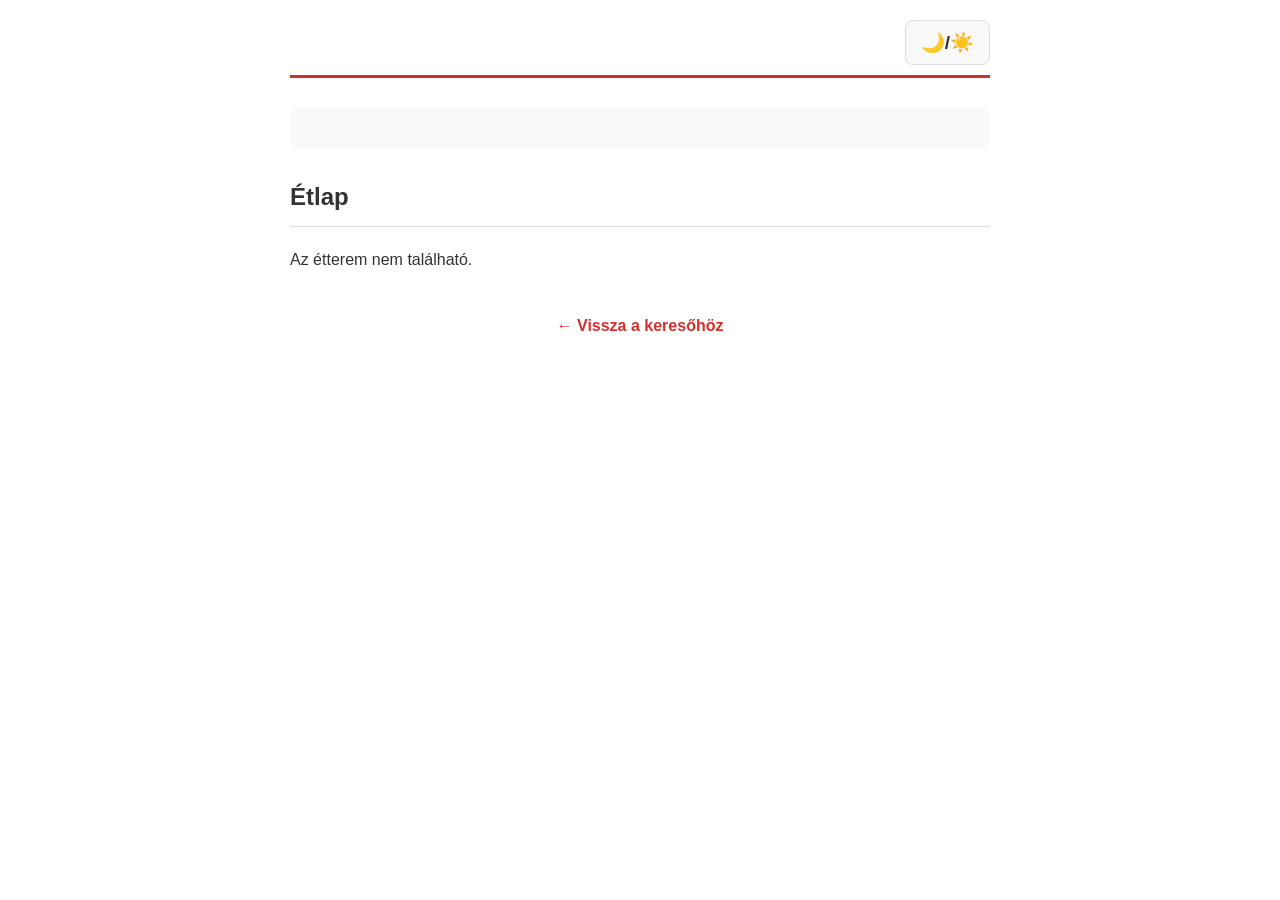
==== commit 61e7a493: "Add files via upload" ====
--- a/restaurant.html
+++ b/restaurant.html
@@ -3,594 +3,80 @@
 <head>
     <meta charset="UTF-8">
     <meta name="viewport" content="width=device-width, initial-scale=1.0">
-    <title>Étterem</title>
-    <style>
-
-        :root {
-            --bg: #fff8ef;
-            --bg-2: #f3e6d2;
-            --card: rgba(255, 255, 255, 0.86);
-            --card-solid: #ffffff;
-            --text: #24170f;
-            --muted: #7b6758;
-            --line: rgba(74, 48, 28, 0.14);
-            --brand: #e85d2a;
-            --brand-2: #ffb000;
-            --brand-dark: #9f3518;
-            --good: #218c5a;
-            --bad: #ce3d35;
-            --warning: #f6c14b;
-            --shadow: 0 18px 50px rgba(65, 38, 15, 0.13);
-            --shadow-soft: 0 10px 30px rgba(65, 38, 15, 0.09);
-            --radius: 22px;
-            --radius-sm: 14px;
-        }
-
-        * {
-            margin: 0;
-            padding: 0;
-            box-sizing: border-box;
-        }
-
-        html {
-            scroll-behavior: smooth;
-        }
-
-        body {
-            min-height: 100vh;
-            font-family: Inter, ui-sans-serif, system-ui, -apple-system, BlinkMacSystemFont, 'Segoe UI', sans-serif;
-            background:
-                radial-gradient(circle at 12% 0%, rgba(255, 176, 0, 0.28), transparent 34%),
-                radial-gradient(circle at 92% 8%, rgba(232, 93, 42, 0.20), transparent 30%),
-                linear-gradient(145deg, var(--bg), var(--bg-2));
-            color: var(--text);
-            transition: background-color 0.25s ease, color 0.25s ease;
-        }
-
-        body.dark-mode {
-            --bg: #11100f;
-            --bg-2: #201812;
-            --card: rgba(33, 28, 24, 0.86);
-            --card-solid: #211c18;
-            --text: #fff4e6;
-            --muted: #c4ad96;
-            --line: rgba(255, 244, 230, 0.14);
-            --brand: #ff7443;
-            --brand-2: #ffc24d;
-            --brand-dark: #ff8a5b;
-            --good: #4ec783;
-            --bad: #ff6b5f;
-            --warning: #f6c14b;
-            background:
-                radial-gradient(circle at 12% 0%, rgba(255, 176, 0, 0.13), transparent 34%),
-                radial-gradient(circle at 92% 8%, rgba(232, 93, 42, 0.16), transparent 30%),
-                linear-gradient(145deg, var(--bg), var(--bg-2));
-            color: var(--text);
-        }
-
-        body::before {
-            content: '';
-            position: fixed;
-            inset: 0;
-            pointer-events: none;
-            background-image: linear-gradient(rgba(255,255,255,0.07) 1px, transparent 1px), linear-gradient(90deg, rgba(255,255,255,0.06) 1px, transparent 1px);
-            background-size: 46px 46px;
-            mask-image: linear-gradient(to bottom, rgba(0,0,0,0.35), transparent 70%);
-        }
-
-        .container {
-            width: min(1180px, calc(100% - 32px));
-            margin: 0 auto;
-            padding: 28px 0 56px;
-            position: relative;
-        }
-
-        .header {
-            display: flex;
-            justify-content: space-between;
-            align-items: center;
-            gap: 16px;
-            margin-bottom: 24px;
-            padding: 22px;
-            border: 1px solid var(--line);
-            border-radius: calc(var(--radius) + 6px);
-            background: linear-gradient(135deg, rgba(255,255,255,0.82), rgba(255,255,255,0.48));
-            box-shadow: var(--shadow-soft);
-            backdrop-filter: blur(16px);
-        }
-
-        body.dark-mode .header {
-            background: linear-gradient(135deg, rgba(45,38,32,0.86), rgba(34,27,22,0.62));
-        }
-
-        .header h1 {
-            font-size: clamp(24px, 4vw, 40px);
-            line-height: 1.05;
-            letter-spacing: -0.045em;
-            font-weight: 900;
-        }
-
-        .button-group, .restaurant-actions {
-            display: flex;
-            gap: 10px;
-            flex-wrap: wrap;
-            justify-content: flex-end;
-        }
-
-        button, .back-btn, .dark-mode-toggle {
-            appearance: none;
-            padding: 11px 16px;
-            border: 1px solid transparent;
-            border-radius: 999px;
-            cursor: pointer;
-            font-size: 14px;
-            font-weight: 800;
-            letter-spacing: -0.01em;
-            transition: transform 0.18s ease, box-shadow 0.18s ease, background-color 0.18s ease, border-color 0.18s ease;
-            box-shadow: 0 8px 20px rgba(36, 23, 15, 0.10);
-        }
-
-        button:hover, .back-btn:hover, .dark-mode-toggle:hover {
-            transform: translateY(-1px);
-            box-shadow: 0 12px 26px rgba(36, 23, 15, 0.15);
-        }
-
-        button:active, .back-btn:active, .dark-mode-toggle:active {
-            transform: translateY(0);
-        }
-
-        .btn-primary, .back-btn {
-            background: linear-gradient(135deg, var(--brand), var(--brand-dark));
-            color: #fff;
-        }
-
-        .btn-primary:hover, .back-btn:hover,
-        body.dark-mode .btn-primary:hover, body.dark-mode .back-btn:hover {
-            background: linear-gradient(135deg, var(--brand-dark), var(--brand));
-        }
-
-        .btn-success, .btn-view {
-            background: linear-gradient(135deg, var(--good), #146a42);
-            color: #fff;
-        }
-
-        .btn-success:hover, .btn-view:hover,
-        body.dark-mode .btn-success:hover, body.dark-mode .btn-view:hover {
-            background: linear-gradient(135deg, #146a42, var(--good));
-        }
-
-        .btn-danger {
-            background: linear-gradient(135deg, var(--bad), #96241f);
-            color: #fff;
-        }
-
-        .btn-danger:hover, body.dark-mode .btn-danger:hover {
-            background: linear-gradient(135deg, #96241f, var(--bad));
-        }
-
-        .btn-warning, .dark-mode-toggle {
-            background: rgba(255, 255, 255, 0.72);
-            color: var(--text);
-            border-color: var(--line);
-        }
-
-        .btn-warning:hover, .dark-mode-toggle:hover,
-        body.dark-mode .btn-warning:hover, body.dark-mode .dark-mode-toggle:hover {
-            background: rgba(255, 194, 77, 0.22);
-            color: var(--text);
-        }
-
-        body.dark-mode .btn-warning, body.dark-mode .dark-mode-toggle {
-            background: rgba(255, 255, 255, 0.08);
-            color: var(--text);
-            border-color: var(--line);
-        }
-
-        .search-container {
-            margin-bottom: 24px;
-        }
-
-        .search-input,
-        input[type="text"],
-        input[type="email"],
-        input[type="tel"],
-        textarea {
-            width: 100%;
-            padding: 15px 17px;
-            border: 1px solid var(--line);
-            border-radius: var(--radius-sm);
-            background: rgba(255, 255, 255, 0.82);
-            color: var(--text);
-            font-family: inherit;
-            font-size: 15px;
-            outline: none;
-            transition: border-color 0.18s ease, box-shadow 0.18s ease, background 0.18s ease;
-            box-shadow: inset 0 1px 0 rgba(255,255,255,0.7);
-        }
-
-        body.dark-mode .search-input,
-        body.dark-mode input[type="text"],
-        body.dark-mode input[type="email"],
-        body.dark-mode input[type="tel"],
-        body.dark-mode textarea {
-            background: rgba(255, 255, 255, 0.075);
-            color: var(--text);
-            border-color: var(--line);
-            box-shadow: none;
-        }
-
-        .search-input:focus,
-        input[type="text"]:focus,
-        input[type="email"]:focus,
-        input[type="tel"]:focus,
-        textarea:focus {
-            border-color: rgba(232, 93, 42, 0.72);
-            box-shadow: 0 0 0 4px rgba(232, 93, 42, 0.12);
-        }
-
-        textarea {
-            resize: vertical;
-            min-height: 150px;
-            line-height: 1.65;
-        }
-
-        .restaurants-grid {
-            display: grid;
-            grid-template-columns: repeat(auto-fill, minmax(260px, 1fr));
-            gap: 18px;
-            margin-bottom: 30px;
-        }
-
-        .restaurant-card,
-        .form-container,
-        .restaurants-list,
-        .restaurant-info,
-        .no-data,
-        .info-box {
-            border: 1px solid var(--line);
-            border-radius: var(--radius);
-            background: var(--card);
-            box-shadow: var(--shadow-soft);
-            backdrop-filter: blur(14px);
-        }
-
-        .restaurant-card {
-            overflow: hidden;
-            cursor: pointer;
-            transition: transform 0.2s ease, box-shadow 0.2s ease, border-color 0.2s ease;
-        }
-
-        .restaurant-card:hover {
-            transform: translateY(-5px);
-            box-shadow: var(--shadow);
-            border-color: rgba(232, 93, 42, 0.34);
-        }
-
-        body.dark-mode .restaurant-card,
-        body.dark-mode .form-container,
-        body.dark-mode .restaurants-list,
-        body.dark-mode .restaurant-info,
-        body.dark-mode .no-data,
-        body.dark-mode .info-box {
-            background: var(--card);
-            box-shadow: 0 18px 50px rgba(0, 0, 0, 0.26);
-        }
-
-        .restaurant-card-header {
-            min-height: 126px;
-            display: flex;
-            align-items: center;
-            justify-content: center;
-            text-align: center;
-            padding: 24px;
-            color: #fff;
-            background:
-                radial-gradient(circle at 20% 0%, rgba(255,255,255,0.28), transparent 32%),
-                linear-gradient(135deg, var(--brand), var(--brand-dark));
-        }
-
-        body.dark-mode .restaurant-card-header {
-            background:
-                radial-gradient(circle at 20% 0%, rgba(255,255,255,0.18), transparent 32%),
-                linear-gradient(135deg, #8a2f1a, #3a1c12);
-        }
-
-        .restaurant-card-header h3 {
-            font-size: 22px;
-            line-height: 1.1;
-            letter-spacing: -0.03em;
-            font-weight: 900;
-        }
-
-        .restaurant-card-footer {
-            padding: 16px;
-            background: rgba(255, 255, 255, 0.50);
-            border-top: 1px solid var(--line);
-            text-align: center;
-        }
-
-        body.dark-mode .restaurant-card-footer {
-            background: rgba(255, 255, 255, 0.045);
-            border-top-color: var(--line);
-        }
-
-        .btn-view {
-            width: 100%;
-        }
-
-        .form-container,
-        .restaurants-list,
-        .restaurant-info,
-        .no-data,
-        .info-box {
-            padding: 22px;
-            margin-bottom: 24px;
-        }
-
-        .form-container h2,
-        .restaurants-list h2,
-        .menu-section h2 {
-            margin-bottom: 18px;
-            font-size: 24px;
-            letter-spacing: -0.035em;
-            font-weight: 900;
-        }
-
-        .form-group {
-            margin-bottom: 15px;
-        }
-
-        label {
-            display: block;
-            margin-bottom: 7px;
-            color: var(--muted);
-            font-weight: 800;
-            font-size: 13px;
-            text-transform: uppercase;
-            letter-spacing: 0.045em;
-        }
-
-        .restaurant-item {
-            display: flex;
-            justify-content: space-between;
-            align-items: center;
-            gap: 16px;
-            padding: 16px;
-            border: 1px solid var(--line);
-            border-radius: var(--radius-sm);
-            margin-bottom: 12px;
-            background: rgba(255, 255, 255, 0.56);
-            border-left: 6px solid var(--brand);
-        }
-
-        body.dark-mode .restaurant-item {
-            background: rgba(255, 255, 255, 0.055);
-            border-left-color: var(--brand);
-        }
-
-        .restaurant-info h1 {
-            margin-bottom: 18px;
-            font-size: clamp(30px, 5vw, 48px);
-            line-height: 1;
-            letter-spacing: -0.055em;
-            font-weight: 950;
-        }
-
-        .restaurant-info h3 {
-            margin-bottom: 6px;
-            font-size: 19px;
-            letter-spacing: -0.02em;
-        }
-
-        .restaurant-info p,
-        .restaurant-info p {
-            margin-bottom: 10px;
-            color: var(--muted);
-            font-size: 15px;
-        }
-
-        .restaurant-info strong {
-            color: var(--text);
-        }
-
-        .menu-section {
-            margin-top: 22px;
-        }
-
-        .menu-section h2 {
-            padding-bottom: 12px;
-            border-bottom: 2px solid rgba(232, 93, 42, 0.35);
-        }
-
-        body.dark-mode .menu-section h2 {
-            border-bottom-color: rgba(255, 116, 67, 0.35);
-        }
-
-        .menu-content {
-            white-space: pre-wrap;
-            word-wrap: break-word;
-            line-height: 1.85;
-            padding: 18px;
-            border-radius: var(--radius-sm);
-            border: 1px solid var(--line);
-            border-left: 6px solid var(--brand);
-            background: rgba(255, 255, 255, 0.64);
-            color: var(--text);
-            font-family: ui-monospace, SFMono-Regular, Menlo, Consolas, monospace;
-            font-size: 14px;
-        }
-
-        body.dark-mode .menu-content {
-            background: rgba(255, 255, 255, 0.055);
-            border-left-color: var(--brand);
-        }
-
-        .loading,
-        .no-restaurants,
-        .no-data {
-            text-align: center;
-            padding: 38px;
-            color: var(--muted);
-            font-size: 17px;
-        }
-
-        .error {
-            padding: 15px 17px;
-            border: 1px solid rgba(206, 61, 53, 0.25);
-            border-radius: var(--radius-sm);
-            background: rgba(206, 61, 53, 0.10);
-            color: var(--bad);
-            margin-bottom: 20px;
-            font-weight: 700;
-        }
-
-        .success-message {
-            display: none;
-            padding: 14px 16px;
-            border-radius: var(--radius-sm);
-            margin-bottom: 18px;
-            background: rgba(33, 140, 90, 0.13);
-            color: var(--good);
-            border: 1px solid rgba(33, 140, 90, 0.22);
-            font-weight: 800;
-        }
-
-        .info-box {
-            color: var(--muted);
-            border-left: 6px solid var(--brand-2);
-            line-height: 1.65;
-        }
-
-        .info-box strong {
-            color: var(--text);
-        }
-
-        @media (max-width: 720px) {
-            .container {
-                width: min(100% - 22px, 1180px);
-                padding-top: 14px;
-            }
-
-            .header {
-                align-items: stretch;
-                flex-direction: column;
-                padding: 18px;
-                border-radius: 20px;
-            }
-
-            .button-group, .restaurant-actions {
-                width: 100%;
-            }
-
-            button, .back-btn, .dark-mode-toggle {
-                flex: 1;
-                padding: 12px 14px;
-            }
-
-            .restaurants-grid {
-                grid-template-columns: 1fr;
-            }
-
-            .restaurant-item {
-                align-items: stretch;
-                flex-direction: column;
-            }
-        }
-
-    </style>
+    <title>Étlap</title>
+    <link rel="stylesheet" href="style.css">
 </head>
 <body>
     <div class="container">
-        <div class="header">
-            <button class="back-btn" onclick="goBack()">← Vissza</button>
-            <button class="dark-mode-toggle" onclick="toggleDarkMode()">Világos / Sötét</button>
+        <header>
+            <h1 id="r-name"></h1>
+            <button id="theme-toggle">🌙/☀️</button>
+        </header>
+
+        <div id="r-info" class="info-box"></div>
+        
+        <div class="menu-section">
+            <h2>Étlap</h2>
+            <div id="r-menu"></div>
         </div>
 
-        <div id="restaurantContent" class="no-data">
-            Az étterem adatai betöltésben...
+        <div class="navigation">
+            <a href="index.html">← Vissza a keresőhöz</a>
         </div>
     </div>
 
+    <!-- Fontos, hogy az adatok.js és a script.js be legyen töltve -->
+    <script src="adatok.js"></script>
+    <script src="script.js"></script>
     <script>
-        // Dark mode kezelés
-        function toggleDarkMode() {
-            document.body.classList.toggle('dark-mode');
-            localStorage.setItem('darkMode', document.body.classList.contains('dark-mode'));
+        const params = new URLSearchParams(window.location.search);
+        const id = params.get('id');
+        
+        // Megkeressük az éttermet az adatok.js-ben lévő listából
+        const r = RESTAURANT_DATA.find(item => item.id == id);
+
+        if(r) {
+            document.title = r.name + " - Étlap";
+            document.getElementById('r-name').innerText = r.name;
+            document.getElementById('r-info').innerHTML = `
+                <p>📍 <strong>Cím:</strong> ${r.address || 'Nincs megadva'}</p>
+                <p>🕒 <strong>Nyitva:</strong> ${r.open || 'Nincs megadva'}</p>
+                ${r.phone ? `<p>📞 ${r.phone}</p>` : ''}
+                ${r.email ? `<p>✉️ ${r.email}</p>` : ''}
+            `;
+
+            // ITT TÖRTÉNIK AZ ÉTLAP FELDOLGOZÁSA:
+            const menuHtml = r.menu.split('\n').map(line => {
+                const trimmedLine = line.trim();
+                if(!trimmedLine) return ''; // Üres sorokat kihagyjuk
+
+                // Ha kategória (vastag betűs)
+                if(trimmedLine.startsWith('#')) {
+                    return `<h4 class="menu-category">${trimmedLine.replace('#', '').trim()}</h4>`;
+                }
+                
+                // Ha van benne kötőjel, akkor név és ár szétválasztása
+                if(trimmedLine.includes('-')) {
+                    const parts = trimmedLine.split('-');
+                    const name = parts[0].trim();
+                    const price = parts[1].trim();
+                    
+                    return `
+                        <div class="menu-item">
+                            <span class="item-name">${name}</span>
+                            <span class="item-dots"></span>
+                            <span class="item-price">${price}</span>
+                        </div>`;
+                }
+                
+                // Sima sor, ha nincs benne se # se -
+                return `<p class="simple-line">${trimmedLine}</p>`;
+            }).join('');
+            
+            document.getElementById('r-menu').innerHTML = menuHtml;
+        } else {
+            document.getElementById('r-menu').innerHTML = "Az étterem nem található.";
         }
-
-        // Dark mode betöltés indításnál
-        if (localStorage.getItem('darkMode') === 'true') {
-            document.body.classList.add('dark-mode');
-        }
-
-        // Vissza gomb
-        function goBack() {
-            window.location.href = 'index.html';
-        }
-
-        // Étterem adatainak betöltése
-        async function loadRestaurant() {
-            try {
-                const params = new URLSearchParams(window.location.search);
-                const restaurantId = params.get('id');
-
-                if (!restaurantId) {
-                    document.getElementById('restaurantContent').innerHTML = '<div class="no-data">Nincs étterem kiválasztva!</div>';
-                    return;
-                }
-
-                console.log('Keresett ID:', restaurantId);
-
-                // restaurants.json betöltése
-                const response = await fetch('restaurants.json');
-                if (!response.ok) {
-                    throw new Error('restaurants.json nem található!');
-                }
-
-                const restaurants = await response.json();
-                console.log('Betöltött éttermek:', restaurants);
-
-                const restaurant = restaurants.find(r => r.id == restaurantId);
-                console.log('Talált étterem:', restaurant);
-
-                if (!restaurant) {
-                    document.getElementById('restaurantContent').innerHTML = '<div class="no-data">Az étterem nem található!</div>';
-                    return;
-                }
-
-                // Étterem adatainak megjelenítése
-                let html = `
-                    <div class="restaurant-info">
-                        <h1>${restaurant.name}</h1>
-                        <p><strong>Cím:</strong> ${restaurant.address || 'Nincs megadva'}</p>
-                        <p><strong>Telefon:</strong> ${restaurant.phone || 'Nincs megadva'}</p>
-                        <p><strong>Email:</strong> ${restaurant.email || 'Nincs megadva'}</p>
-                `;
-
-                // Menü megjelenítése (string formátumban)
-                if (restaurant.menu && restaurant.menu.trim()) {
-                    html += `
-                        <div class="menu-section">
-                            <h2>Menü</h2>
-                            <div class="menu-content">${restaurant.menu}</div>
-                        </div>
-                    `;
-                } else {
-                    html += '<div class="menu-section"><p><em>Nincs menü megadva</em></p></div>';
-                }
-
-                html += '</div>';
-
-                document.getElementById('restaurantContent').innerHTML = html;
-
-            } catch (error) {
-                console.error('Hiba:', error);
-                document.getElementById('restaurantContent').innerHTML = `<div class="no-data">Hiba az étterem betöltésekor: ${error.message}</div>`;
-            }
-        }
-
-        // Oldal betöltésénél az étterem adatait töltjük be
-        loadRestaurant();
     </script>
 </body>
-</html>
+</html>
--- a/style.css
+++ b/style.css
@@ -0,0 +1,222 @@
+/* Színváltozók és Alapbeállítások */
+:root {
+    --bg: #ffffff;
+    --text: #333333;
+    --card: #f9f9f9;
+    --accent: #d32f2f; /* Elegáns mélyvörös */
+    --input-bg: #ffffff;
+    --border: #dddddd;
+    --dots: #888888;
+}
+
+.dark-mode {
+    --bg: #121212;
+    --text: #e0e0e0;
+    --card: #1e1e1e;
+    --accent: #ff5252; /* Élénkebb piros sötét módhoz */
+    --input-bg: #2d2d2d;
+    --border: #444444;
+    --dots: #666666;
+}
+
+* {
+    box-sizing: border-box;
+}
+
+body {
+    background-color: var(--bg);
+    color: var(--text);
+    font-family: 'Segoe UI', Roboto, Helvetica, Arial, sans-serif;
+    transition: background 0.3s, color 0.3s;
+    margin: 0;
+    padding: 20px;
+    line-height: 1.6;
+}
+
+.container {
+    max-width: 700px;
+    margin: auto;
+}
+
+/* Fejléc */
+header {
+    display: flex;
+    justify-content: space-between;
+    align-items: center;
+    border-bottom: 3px solid var(--accent);
+    margin-bottom: 30px;
+    padding-bottom: 10px;
+}
+
+header h1 {
+    margin: 0;
+    font-size: 1.8rem;
+}
+
+/* Gombok */
+button {
+    padding: 10px 15px;
+    cursor: pointer;
+    border-radius: 8px;
+    border: none;
+    background: var(--accent);
+    color: white;
+    font-weight: bold;
+    transition: opacity 0.2s;
+}
+
+button:hover {
+    opacity: 0.8;
+}
+
+#theme-toggle {
+    background: var(--card);
+    color: var(--text);
+    border: 1px solid var(--border);
+    font-size: 1.2rem;
+}
+
+/* Keresőmező (Főoldal) */
+.search-box {
+    margin-bottom: 30px;
+}
+
+.search-box input {
+    width: 100%;
+    padding: 15px 20px;
+    border-radius: 30px;
+    border: 1px solid var(--border);
+    background: var(--input-bg);
+    color: var(--text);
+    font-size: 1rem;
+    box-shadow: 0 2px 10px rgba(0,0,0,0.05);
+}
+
+/* Étterem kártyák (Főoldal) */
+.card {
+    background: var(--card);
+    padding: 20px;
+    margin: 15px 0;
+    border-radius: 12px;
+    box-shadow: 0 4px 6px rgba(0,0,0,0.1);
+    border-left: 6px solid var(--accent);
+    transition: transform 0.2s;
+}
+
+.card:hover {
+    transform: translateY(-3px);
+}
+
+.card h3 {
+    margin: 0 0 5px 0;
+}
+
+.card h3 a {
+    color: var(--accent);
+    text-decoration: none;
+}
+
+.subtitle {
+    margin: 0;
+    font-size: 0.9rem;
+    opacity: 0.8;
+}
+
+/* Információs doboz (Étterem oldal) */
+.info-box {
+    background: var(--card);
+    padding: 20px;
+    border-radius: 10px;
+    margin-bottom: 30px;
+    font-size: 0.95rem;
+}
+
+.info-box p {
+    margin: 8px 0;
+}
+
+/* Étlap stílusok */
+.menu-section h2 {
+    border-bottom: 1px solid var(--border);
+    padding-bottom: 10px;
+}
+
+.menu-category {
+    font-weight: 800;
+    font-size: 1.2rem;
+    color: var(--accent);
+    margin: 30px 0 15px 0;
+    text-transform: uppercase;
+    letter-spacing: 1px;
+}
+
+.menu-item {
+    display: flex;
+    align-items: baseline;
+    margin: 12px 0;
+    width: 100%;
+}
+
+.item-name {
+    flex-shrink: 0;
+    font-weight: 500;
+}
+
+.item-dots {
+    flex-grow: 1;
+    border-bottom: 2px dotted var(--dots);
+    margin: 0 10px;
+    height: 1px;
+    opacity: 0.5;
+}
+
+.item-price {
+    flex-shrink: 0;
+    font-weight: bold;
+    color: var(--text);
+}
+
+.simple-line {
+    margin: 5px 0;
+    font-style: italic;
+    opacity: 0.8;
+}
+
+/* Admin form elemek */
+.admin-form input, 
+.admin-form textarea {
+    width: 100%;
+    padding: 12px;
+    margin-bottom: 15px;
+    border-radius: 6px;
+    border: 1px solid var(--border);
+    background: var(--input-bg);
+    color: var(--text);
+}
+
+/* Navigáció */
+.navigation {
+    margin-top: 40px;
+    text-align: center;
+}
+
+.navigation a {
+    color: var(--accent);
+    text-decoration: none;
+    font-weight: bold;
+}
+
+/* Mobil optimalizálás */
+@media (max-width: 600px) {
+    body {
+        padding: 15px;
+    }
+    
+    header h1 {
+        font-size: 1.4rem;
+    }
+
+    .item-dots {
+        margin: 0 5px;
+    }
+}
